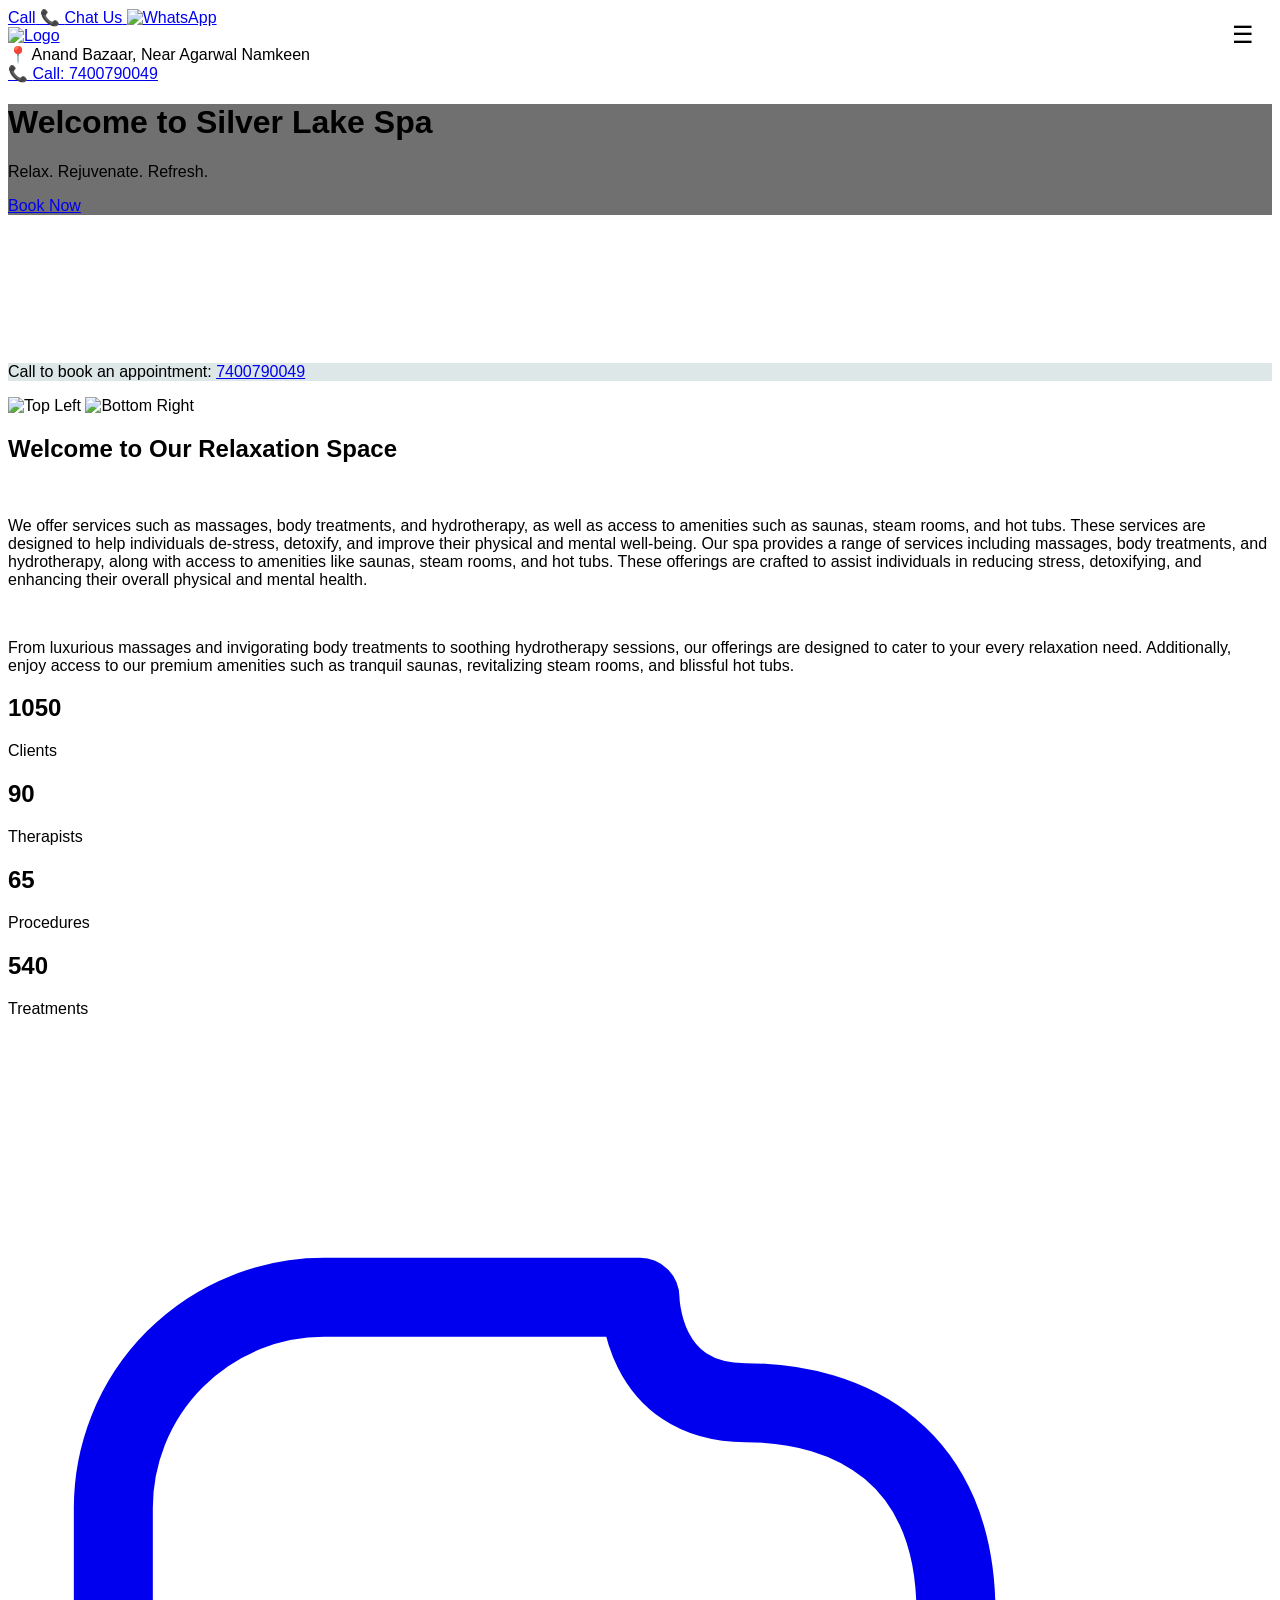
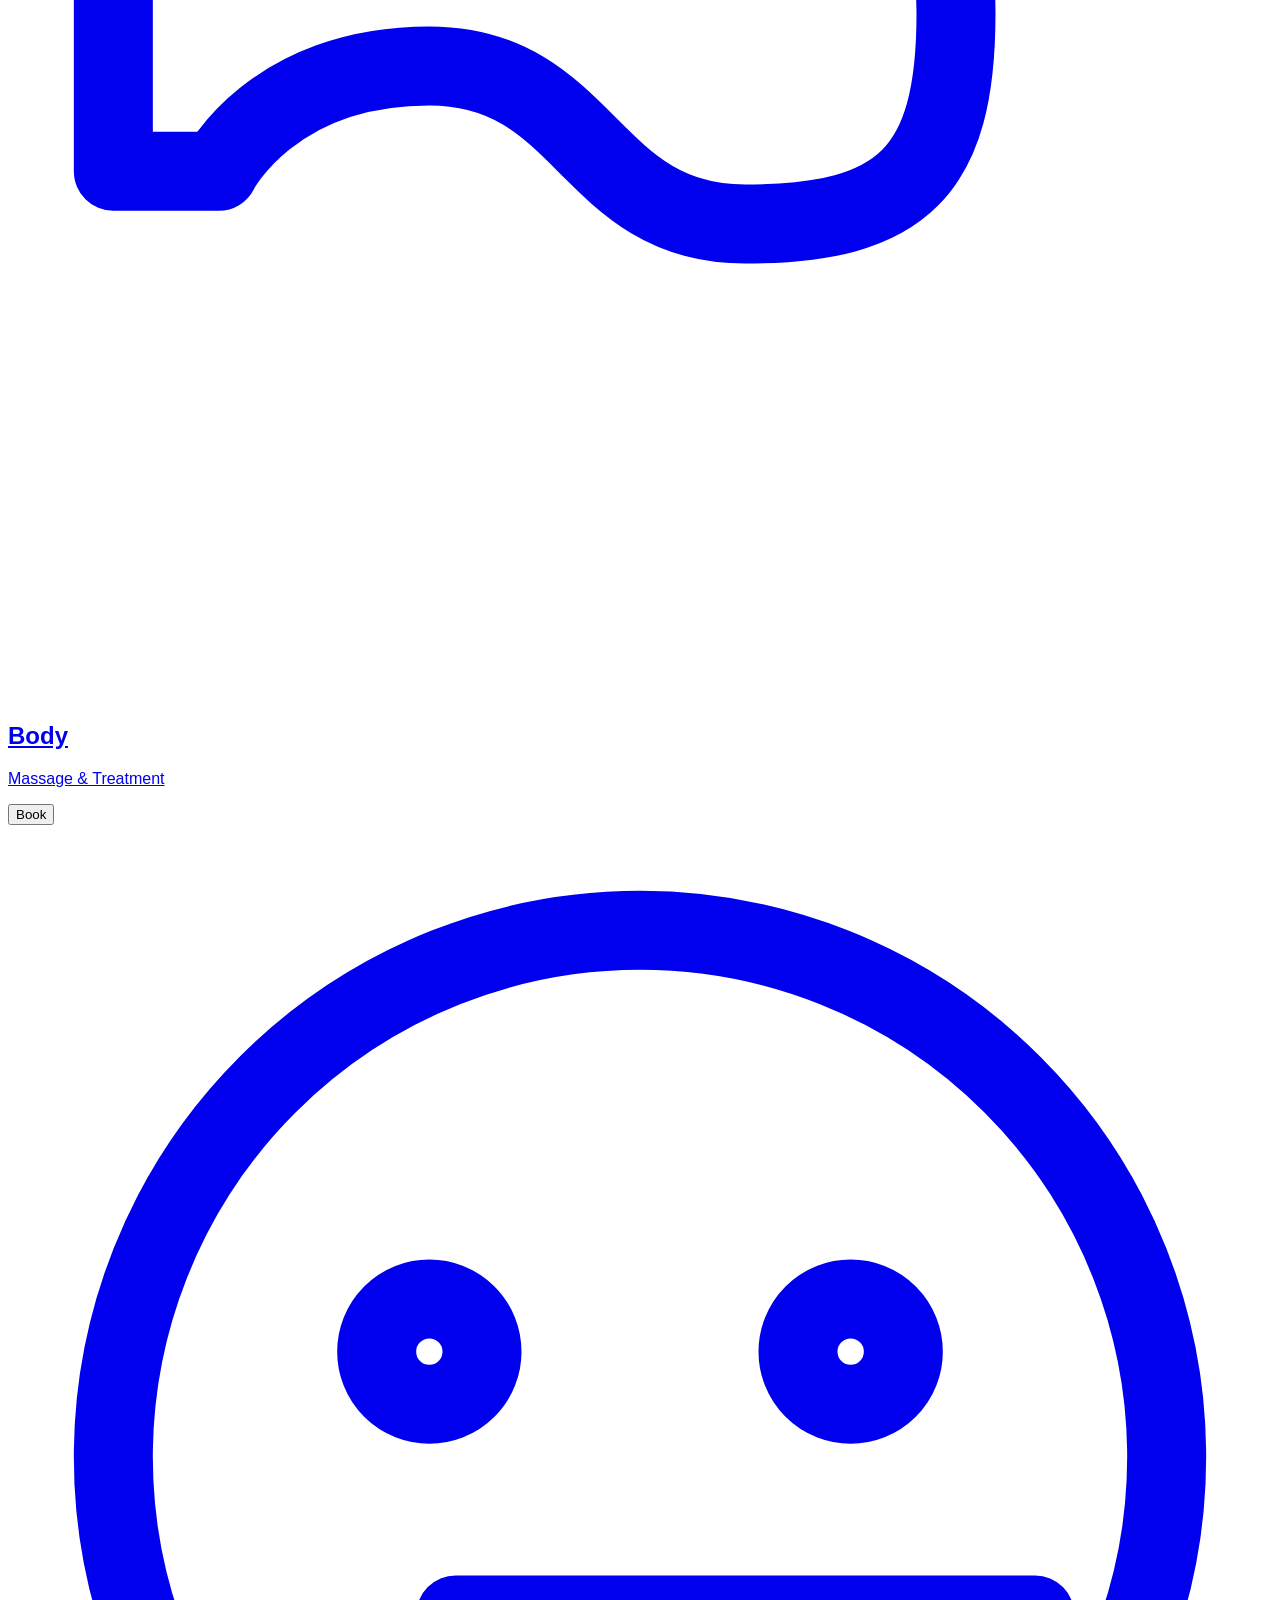
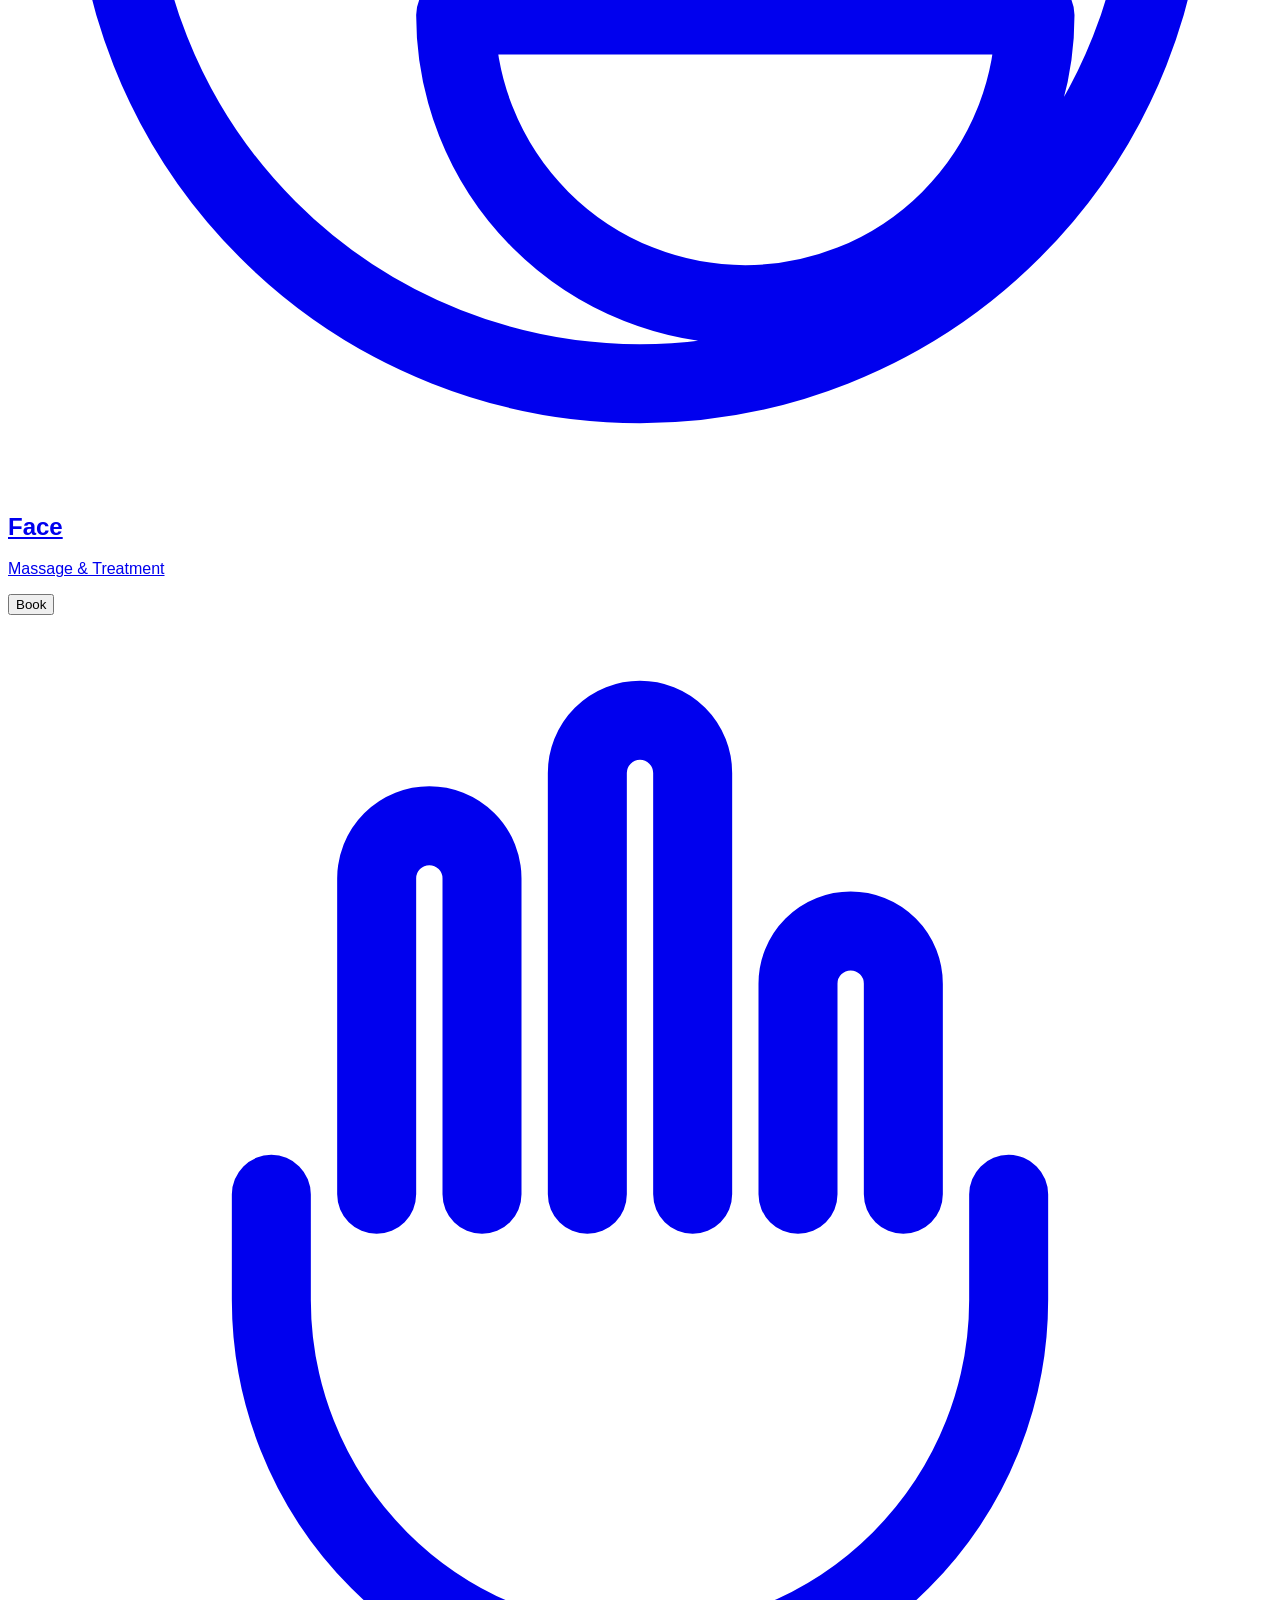
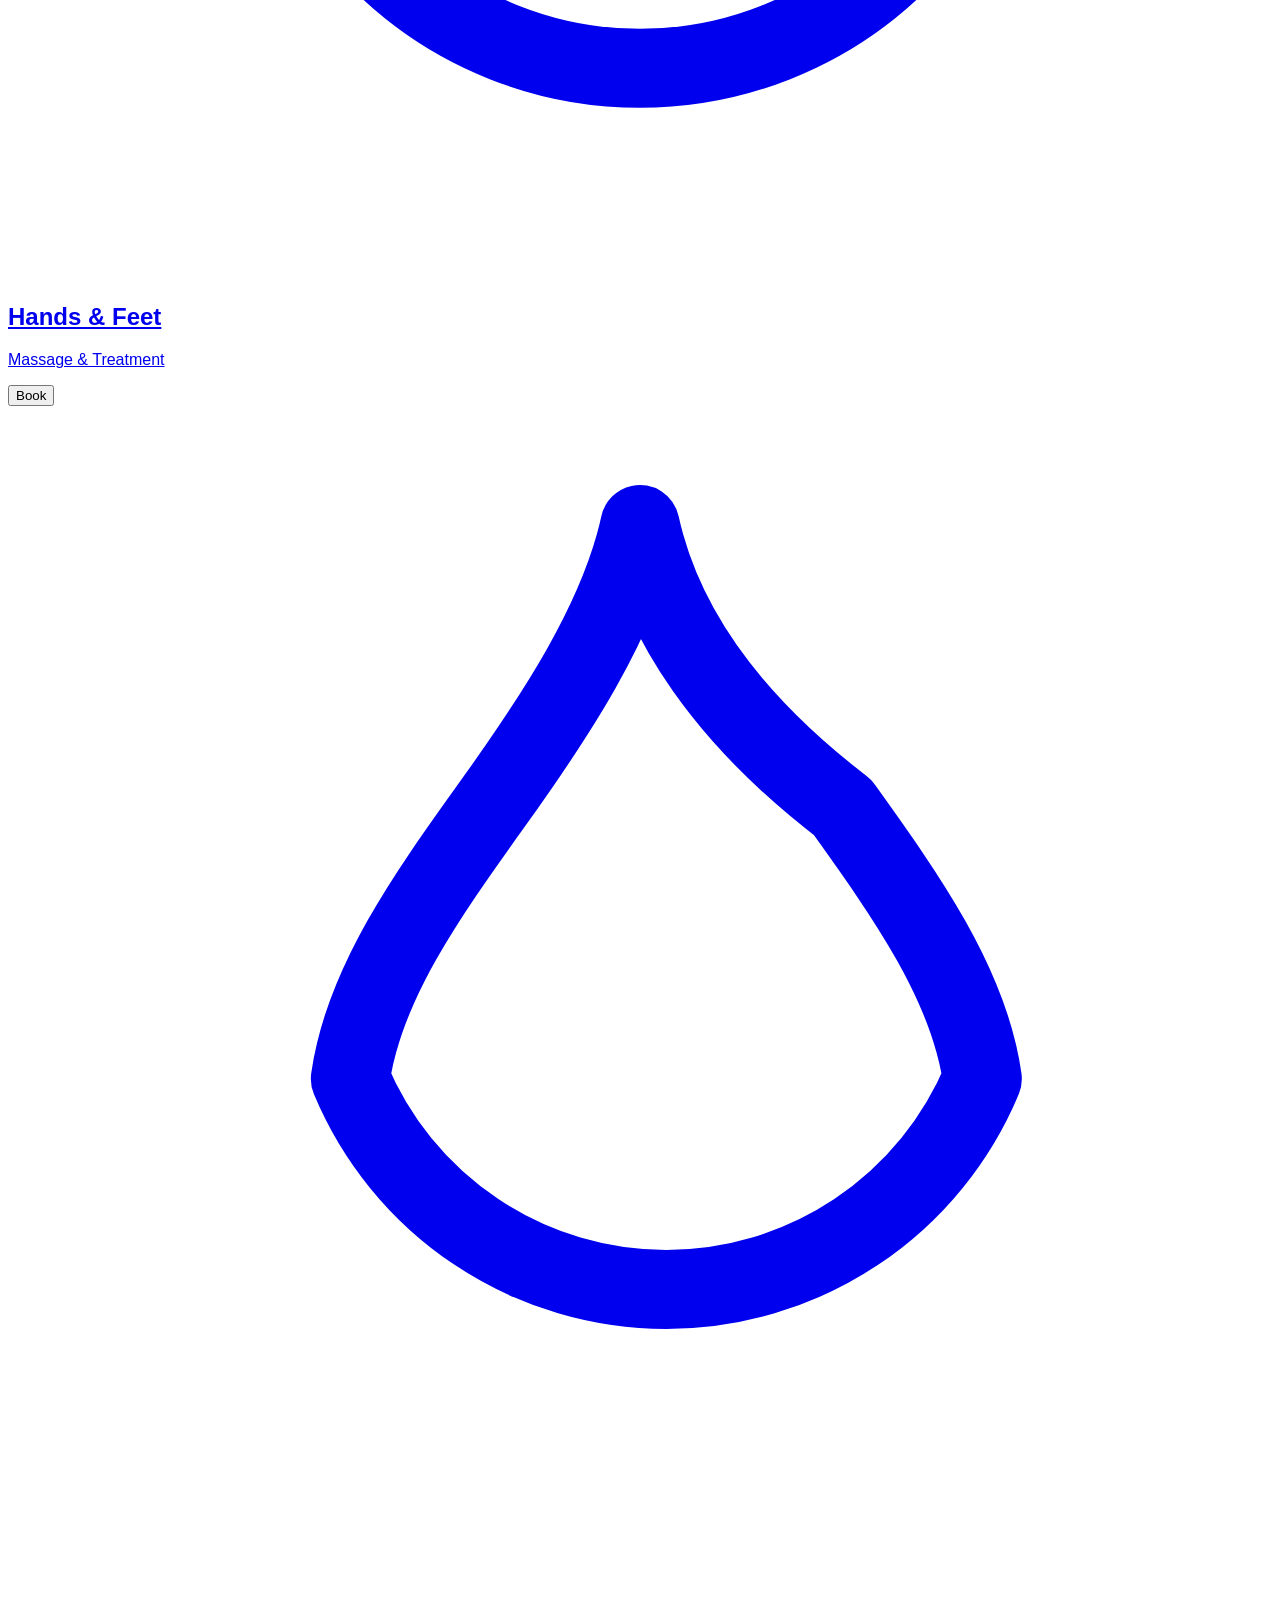
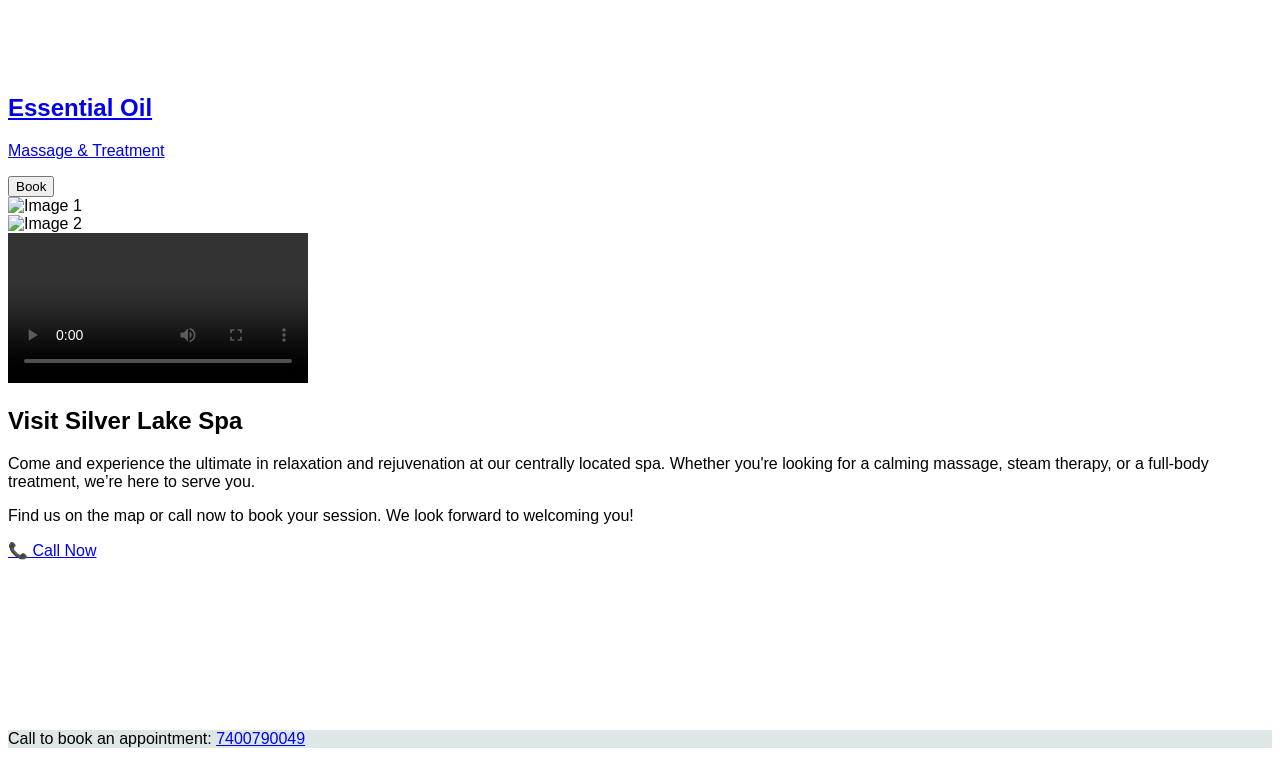
==== index.html @ aacf5ea6 "logo change" ====
<!DOCTYPE html>
<html lang="en">

<head>
    <meta charset="UTF-8">
    <meta name="viewport" content="width=device-width, initial-scale=1.0">
    <title>Silver Lake Spa</title>
    <link rel="stylesheet" href="styles.css">

    <!-- tailwind css cdn -->
    <script src="https://cdn.jsdelivr.net/npm/@tailwindcss/browser@4"></script>

    <script src="https://unpkg.com/heroicons@2.0.16/dist/24/solid.js"></script>

    <script>
        function toggleSidebar() {
            document.getElementById("sidebar").classList.toggle("open");
        }
        function closeSidebar() {
            document.getElementById("sidebar").classList.remove("open");
        }
    </script>
</head>

<body class="relative min-h-screen">

    <a href="tel:7400790049"
        class="fixed left-[-35px] md:left-[-35px] lg:left-[-50px] hover:left-0 bottom-25 md:bottom-35 rounded-tr-2xl rounded-br-2xl p-3 flex items-center gap-1 z-50 bg-white shadow-lg hover:shadow-5xl hover:scale-110 transition-all duration-700 ease-in-out">
        <span class="text-[#293072] font-semibold text-sm md:text-md lg:text-2xl">Call</span>
        <span class="text-[#293072] font-semibold text-2xl md:text-3xl">📞</span>
    </a>
    <!-- wpp chat bot -->
    <a href="https://wa.me/917400790049" target="_blank"
        class="fixed left-[-65px] md:left-[-80px] lg:left-[-100px] hover:left-0 bottom-5 md:bottom-10 rounded-tr-2xl rounded-br-2xl p-3 flex items-center gap-1 z-50 bg-white shadow-lg hover:shadow-5xl hover:scale-110 transition-all duration-700 ease-in-out">
        <span class="text-black font-semibold text-sm md:text-lg lg:text-2xl me-1">Chat Us</span>
        <img class="rounded-full w-8 md:w-12 h-8 md:h-12"
            src="https://i.pinimg.com/474x/ea/ef/ca/eaefcad3d9695ae94098674193faf554.jpg" alt="WhatsApp">
    </a>

    <!-- main header section -->
    <div
        class="border-b border-[#e1d9ff] shadow-[0_2px_4px_rgba(41,48,114,0.08)] py-2 pr-[20px] md:px-[30px] xl:pr-[70px]">

        <div class="w-full max-w-[90rem] mx-auto flex items-center xl:gap-12 md:gap-2 gap-1">

            <a href="/">
                <img src="https://res.cloudinary.com/dojdau6b2/image/upload/v1752810545/WhatsApp_Image_2025-07-14_at_1.47.35_PM-removebg-preview_1-removebg-preview_1_ve4q6g.svg"
                    alt="Logo" width="200" height="50" />
            </a>

            <div class="hidden md:flex items-center ml-auto gap-2 md:gap-6">

                <!-- Address Block -->
                <div class="hover:text-[#293072] rounded-2xl p-3 flex items-center gap-1">
                    <span class="text-[#293072] text-xl">📍</span>
                    <span class="hidden md:inline text-[#293072] text-sm md:text-md lg:text-lg ">Anand Bazaar, Near
                        Agarwal Namkeen</span>
                </div>

                <a href="tel:7400790049" class="hover:text-[#293072] rounded-2xl p-3 flex items-center gap-1">
                    <span class="text-[#293072] text-2xl">📞</span>
                    <span class="hidden md:inline text-[#293072] text-sm md:text-md lg:text-2xl">Call: 7400790049</span>
                </a>
            </div>

            <!-- Sidebar Toggle -->
            <button class="toggle-btn block md:hidden text-dark" onclick="toggleSidebar()">☰</button>
        </div>
    </div>

    <!-- side header section -->
    <aside id="sidebar" class="sidebar">
        <div class="sidebar-close" onclick="closeSidebar()"><span class="border border-4 border-yellow-500 px-2 py-1 mr-2">✖</span>Close</div>

        <!-- Divider -->
        <hr class="my-4">

        <!-- Info Section -->
        <div class="text-sm text-white">
            <h3 class="text-xl font-semibold text-white mb-2">📍 Visit Us </h3>
            <p> <span class="text-yellow-500 text-xl"> Silver Lake Spa</span> Wine shop, Aand Bazar, near by agarwal namkin, Anand Bazaar, <br>Indore,
                Madhya Pradesh 452018</p>

            <!-- Divider -->
            <hr class="my-4">

            <a href="https://maps.app.goo.gl/9ZRPDVnMaykgfYVq5" target="_blank"
                class="block mt-2 text-white underline decoration-yellow-500 text-lg">View on Google Maps
            </a>

            <!-- Divider -->
            <hr class="my-4">

            <h3 class="mt-4 text-lg font-semibold text-white ">📞 Call Us</h3>
            <a href="tel:7400790049" class="text-yellow-500 hover:underline text-lg">
                7400790049
            </a>

            <!-- Divider -->
            <hr class="my-4">
        </div>
    </aside>

    <!--  first section (Slider) -->
    <div id="slider" class="relative w-full h-screen overflow-hidden">
        <!-- Slides -->
        <div class="absolute inset-0 transition-opacity duration-1000 slider-bg flex items-center justify-center"
            style="background-image: url('https://indorecityspa.com/wp-content/uploads/2024/05/woman-relaxing-spa3-1.png');">
            <div class="text-center text-white px-15 py-6 rounded-xl" style="background-color: #0000008f;">
                <h1 class="text-4xl md:text-6xl font-bold mb-4">Welcome to Silver Lake Spa</h1>
                <p class="text-lg md:text-2xl">Relax. Rejuvenate. Refresh.</p>

                <a href="tel:7400790049"
                    class="inline-block mt-7 bg-yellow-500 text-dark hover:bg-yellow-300 px-8 py-2 transition duration-300">
                    <span class="text-xl font-semibold">Book Now</span>
                </a>
            </div>
        </div>
        <div class="absolute inset-0 transition-opacity duration-1000 slider-bg flex items-center justify-center"
            style="background-image: url('https://indorecityspa.com/wp-content/uploads/2024/05/woman-relaxing-spa2.png');">
            <div class="text-center text-white px-15 py-6 rounded-xl" style="background-color: #0000008f;">
                <h1 class="text-4xl md:text-6xl font-bold mb-4">Welcome to Silver Lake Spa</h1>
                <p class="text-lg md:text-2xl">Relax. Rejuvenate. Refresh.</p>

                <a href="tel:7400790049"
                    class="inline-block mt-7 bg-yellow-500 text-dark hover:bg-yellow-300 px-8 py-2 transition duration-300">
                    <span class="text-xl font-semibold ">Book Now</span>
                </a>
            </div>
        </div>
        <!-- <div class="absolute inset-0 transition-opacity duration-1000 slider-bg opacity-0"
            style="background-image: url('https://source.unsplash.com/1600x900/?wellness');"></div> -->
    </div>

    <footer class="" style="background-color: var(--primary-bg);">
        <div class="w-full max-w-[90rem] mx-auto text-white text-center py-5 md:py-10">
            <p class="text-lg md:text-3xl lg:text-5xl font-semibold text-gray-800">Call to book an appointment: <a
                    href="tel:7400790049">7400790049</a> </p>
        </div>
    </footer>

    <!-- second section -->
    <div class="">
        <div class="w-full max-w-[90rem] mx-auto flex flex-col md:flex-row p-10 md:p-20 justify-between gap-10">
            <div class="w-full md:w-[40%] overflow-hidden">
                <!-- Top Left Image -->
                <img src="https://indorecityspa.com/wp-content/uploads/2024/05/woman-relaxing-spa3-1.png" alt="Top Left"
                    class="w-full h-full md:w-40 md:h-40 object-cover rounded-lg shadow-lg" />

                <!-- Bottom Right Image -->
                <img src="https://indorecityspa.com/wp-content/uploads/2024/05/woman-relaxing-spa2.png"
                    alt="Bottom Right"
                    class="w-full h-full md:w-60 md:h-60 object-cover rounded-lg shadow-lg float-right mt-5 md:mt-0" />
            </div>

            <div class="w-full md:w-[50%] text-justify">
                <h2 class="text-4xl font-bold mb-4">Welcome to Our Relaxation Space</h2>
                <br>
                <p class="text-lg max-w-2xl mx-auto text-gray-600">
                    We offer services such as massages, body treatments, and hydrotherapy, as well as access to
                    amenities such as saunas, steam rooms, and hot tubs. These services are designed to help individuals
                    de-stress, detoxify, and improve their physical and mental well-being. Our spa provides a range of
                    services including massages, body treatments, and hydrotherapy, along with access to amenities like
                    saunas, steam rooms, and hot tubs. These offerings are crafted to assist individuals in reducing
                    stress, detoxifying, and enhancing their overall physical and mental health.
                </p>
                <br>
                <p class="text-lg max-w-2xl mx-auto text-gray-600">
                    From luxurious massages and invigorating body treatments to soothing hydrotherapy sessions, our
                    offerings are designed to cater to your every relaxation need. Additionally, enjoy access to our
                    premium amenities such as tranquil saunas, revitalizing steam rooms, and blissful hot tubs.
                </p>
            </div>
        </div>
    </div>

    <!-- third section -->
    <div class="py-16 bg-cover bg-center bg-no-repeat"
        style="background-image: url('https://indorecityspa.com/wp-content/uploads/2024/05/woman-enjoying-stone-massage.png'); background-attachment: fixed;">

        <div class="w-full max-w-[90rem] mx-auto py-4 md:py-10 px-20">
            <div class="max-w-7xl mx-auto px-4">
                <div class="grid grid-cols-1 md:grid-cols-7 gap-10 md:gap-2 text-center items-center">

                    <!-- Stat 1 -->
                    <div>
                        <h2 class="text-4xl font-bold text-white">1050</h2>
                        <p class="text-white font-semibold mt-2 text-3xl">Clients</p>
                    </div>

                    <!-- Divider -->
                    <div class="bg-yellow-500 w-5 h-2 mx-auto"></div>

                    <!-- Stat 2 -->
                    <div>
                        <h2 class="text-4xl font-bold text-white">90</h2>
                        <p class="text-white font-semibold mt-2 text-3xl">Therapists</p>
                    </div>

                    <!-- Divider -->
                    <div class="bg-yellow-500 w-5 h-2 mx-auto"></div>

                    <!-- Stat 3 -->
                    <div>
                        <h2 class="text-4xl font-bold text-white">65</h2>
                        <p class="text-white font-semibold mt-2 text-3xl">Procedures</p>
                    </div>

                    <!-- Divider -->
                    <div class="bg-yellow-500 w-5 h-2 mx-auto"></div>

                    <!-- Stat 4 -->
                    <div>
                        <h2 class="text-4xl font-bold text-white">540</h2>
                        <p class="text-white font-semibold mt-2 text-3xl">Treatments</p>
                    </div>

                </div>
            </div>
        </div>
    </div>

    <!-- fourth section -->
    <div class="bg-[#dde7e7]">
        <div class="w-full max-w-[90rem] mx-auto py-30 px-10">
            <div class="grid grid-cols-1 md:grid-cols-2 lg:grid-cols-4 gap-4 text-center items-center ">

                <!-- Stat 1 -->
                <div
                    class="py-[70px] group relative overflow-hidden rounded-full hover:bg-[#283838] border border-[#283838]">
                    <a href="tel:7400790049"
                        class="flex flex-col cursor-pointer gap-4 items-center text-[#283838] w-full h-full group-hover:text-white">
                        <svg xmlns="http://www.w3.org/2000/svg"
                            class="w-25 md:w-30 h-25 md:h-30 transition duration-300 group-hover:text-white" fill="none"
                            viewBox="0 0 24 24" stroke="currentColor">
                            <path stroke-linecap="round" stroke-linejoin="round" stroke-width="1.5"
                                d="M4 14s1-2 4-2 3 3 6 3 4-1 4-4-2-4-4-4-2-2-2-2H6a4 4 0 00-4 4v5z" />
                        </svg>
                        <h2 class="text-3xl font-bold">Body</h2>
                        <p class="font-semibold text-xl">Massage & Treatment</p>
                        <button
                            class="border border-[#dde7e7] py-2 px-8 cursor-pointer font-semibold rounded transition duration-500 transform translate-y-16 opacity-0 group-hover:translate-y-0 group-hover:opacity-100">
                            Book
                        </button>

                    </a>
                </div>



                <!-- Stat 2 -->
                <div
                    class="py-[70px] group relative overflow-hidden rounded-full hover:bg-[#283838] border border-[#283838]">
                    <a href="tel:7400790049"
                        class="flex flex-col cursor-pointer gap-4 items-center text-[#283838] w-full h-full group-hover:text-white">
                        <svg xmlns="http://www.w3.org/2000/svg"
                            class="w-25 md:w-30 h-25 md:h-30 transition duration-300 group-hover:text-white" fill="none"
                            viewBox="0 0 24 24" stroke="currentColor">
                            <path stroke-linecap="round" stroke-linejoin="round" stroke-width="1.5"
                                d="M12 2a10 10 0 100 20 10 10 0 000-20zm-3 8a1 1 0 11-2 0 1 1 0 012 0zm8 0a1 1 0 11-2 0 1 1 0 012 0zm-8.5 5a5.5 5.5 0 0011 0h-11z" />
                        </svg>
                        <h2 class="text-3xl font-bold">Face</h2>
                        <p class="font-semibold text-xl">Massage & Treatment</p>
                        <button
                            class="border border-[#dde7e7] py-2 px-8 cursor-pointer font-semibold rounded transition duration-500 transform translate-y-16 opacity-0 group-hover:translate-y-0 group-hover:opacity-100">
                            Book
                        </button>

                    </a>
                </div>


                <!-- Stat 3 -->
                <div
                    class="py-[70px] group relative overflow-hidden rounded-full hover:bg-[#283838] border border-[#283838]">
                    <a href="tel:7400790049"
                        class="flex flex-col cursor-pointer gap-4 items-center text-[#283838] w-full h-full group-hover:text-white">
                        <svg xmlns="http://www.w3.org/2000/svg"
                            class="w-25 md:w-30 h-25 md:h-30 transition duration-300 group-hover:text-white" fill="none"
                            viewBox="0 0 24 24" stroke="currentColor">
                            <path stroke-linecap="round" stroke-linejoin="round" stroke-width="1.5"
                                d="M7 11V5a1 1 0 112 0v6m2 0V3a1 1 0 112 0v8m2 0V7a1 1 0 112 0v4m2 0v2a7 7 0 11-14 0v-2" />
                        </svg>
                        <h2 class="text-3xl font-bold">Hands & Feet</h2>
                        <p class="font-semibold text-xl">Massage & Treatment</p>
                        <button
                            class="border border-[#dde7e7] py-2 px-8 cursor-pointer font-semibold rounded transition duration-500 transform translate-y-16 opacity-0 group-hover:translate-y-0 group-hover:opacity-100">
                            Book
                        </button>

                    </a>
                </div>



                <!-- Stat 4 -->
                <div
                    class="py-[70px] group relative overflow-hidden rounded-full hover:bg-[#283838] border border-[#283838]">
                    <a href="tel:7400790049"
                        class="flex flex-col cursor-pointer gap-4 items-center text-[#283838] w-full h-full group-hover:text-white">
                        <svg xmlns="http://www.w3.org/2000/svg"
                            class="w-25 md:w-30 h-25 md:h-30 transition duration-300 group-hover:text-white" fill="none"
                            viewBox="0 0 24 24" stroke="currentColor">
                            <path stroke-linecap="round" stroke-linejoin="round" stroke-width="1.5"
                                d="M12 2.25c-.4 1.828-1.62 3.664-2.846 5.37-1.19 1.657-2.404 3.365-2.654 5.155a6.5 6.5 0 0012 0c-.25-1.79-1.464-3.498-2.654-5.155C13.62 5.914 12.4 4.078 12 2.25z" />
                        </svg>

                        <h2 class="text-3xl font-bold">Essential Oil</h2>
                        <p class="font-semibold text-xl">Massage & Treatment</p>
                        <button
                            class="border border-[#dde7e7] py-2 px-8 cursor-pointer font-semibold rounded transition duration-500 transform translate-y-16 opacity-0 group-hover:translate-y-0 group-hover:opacity-100">
                            Book
                        </button>

                    </a>
                </div>
            </div>
        </div>
    </div>

    <!-- fifth section -->
    <div>
        <div class="max-w-7xl mx-auto px-4 py-12">
            <div class="flex flex-col gap-6">
                <div class="flex flex-col md:flex-row gap-6">
                    <div class="w-full md:w-[50%] h-[400px]">
                        <img src="https://res.cloudinary.com/dojdau6b2/image/upload/v1752485736/IMG_20250714_144321_krsrbi.jpg"
                            alt="Image 1" class="w-full h-full object-cover rounded-lg shadow-md" />
                    </div>

                    <div class="w-full md:w-[50%] h-[400px]">
                        <img src="https://res.cloudinary.com/dojdau6b2/image/upload/v1752485734/IMG_20250714_144333_eem6pb.jpg"
                            alt="Image 2" class="w-full h-full object-cover rounded-lg shadow-md" />
                    </div>

                </div>

                <div class="">
                    <video controls controlsList="nodownload" class="w-full h-full" oncontextmenu="return false">
                        <source
                            src="https://res.cloudinary.com/dojdau6b2/video/upload/v1752485704/WhatsApp_Video_2025-07-14_at_2.47.56_PM_buooap.mp4"
                            type="video/mp4" />
                        Your browser does not support the video tag.
                    </video>
                </div>


            </div>
        </div>

    </div>

    <!-- last section -->
    <div class="w-full bg-gray-50">
        <div class="w-full max-w-[90rem] mx-auto flex flex-col md:flex-row p-10 justify-between gap-10">

            <!-- 🗺️ Left Side: Embedded Google Map -->


            <!-- 📝 Right Side: Text + Call Button -->
            <div class="w-full md:w-[50%] text-center md:text-left flex flex-col justify-center">
                <h2 class="text-4xl font-bold mb-4">Visit Silver Lake Spa</h2>
                <p class="text-lg text-gray-600 mb-4">
                    Come and experience the ultimate in relaxation and rejuvenation at our centrally located spa.
                    Whether you're
                    looking for a calming massage, steam therapy, or a full-body treatment, we’re here to serve you.
                </p>
                <p class="text-lg text-gray-600 mb-6">
                    Find us on the map or call now to book your session. We look forward to welcoming you!
                </p>

                <!-- 📞 Call Button -->
                <a href="tel:7400790049"
                    class="inline-block bg-yellow-500 hover:bg-yellow-300 text-center text-[#293072] text-xl font-semibold px-6 py-3 rounded-2xl transition duration-300">
                    📞 Call Now
                </a>
            </div>
            <div class="w-full md:w-[45%] h-[400px] rounded-xl overflow-hidden shadow-lg">
                <iframe
                    src="https://www.google.com/maps/embed?pb=!1m18!1m12!1m3!1d3680.5760910174914!2d75.857725!3d22.712884!2m3!1f0!2f0!3f0!3m2!1i1024!2i768!4f13.1!3m3!1m2!1s0x3962fc5cf01936ef%3A0xf3a68efb10f2e93!2sSilver%20Lake%20Spa!5e0!3m2!1sen!2sin!4v1720950000000!5m2!1sen!2sin"
                    width="100%" height="100%" style="border:0;" allowfullscreen="" loading="lazy"
                    referrerpolicy="no-referrer-when-downgrade"></iframe>
            </div>
        </div>
    </div>

    <!-- footer section -->
    <footer class="" style="background-color: var(--primary-bg);">
        <div class="w-full max-w-[90rem] mx-auto text-white text-center py-5 md:py-10">
            <p class="text-lg md:text-3xl lg:text-5xl font-semibold text-gray-800">Call to book an appointment: <a
                    href="tel:7400790049">7400790049</a> </p>
        </div>
    </footer>


    <!-- Slider Script -->
    <script>
        const slides = document.querySelectorAll("#slider > div");
        let index = 0;

        function showSlide() {
            slides.forEach((slide, i) => {
                slide.style.opacity = i === index ? "1" : "0";
            });
            index = (index + 1) % slides.length;
        }

        setInterval(showSlide, 4000); // Change slide every 4 seconds
        showSlide(); // Initial display
    </script>



</body>

</html>
---- styles.css ----
:root {
    --primary-bg: #dde7e7;
    --secondary-bg: #ffffff;
    --primary-font: 'Segoe UI', sans-serif;
    --accent-color: #25D366;
    --text-color: #333;
}

* {
    box-sizing: border-box;
    font-family: var(--primary-font);
}

body {
    z-index: 0;
    background-color: #fff;
}

.sidebar {
    position: fixed;
    top: 0;
    right: -100%;
    height: 100vh;
    width: 260px;
    background-color: rgba(0, 0, 0, 0.8);
    color: white;
    transition: right 0.3s ease-in-out;
    z-index: 999;
    padding: 20px;
}

.sidebar.open {
    right: 0;
}

.sidebar a {
    display: block;
    margin-bottom: 16px;
    color: white;
    text-decoration: none;
    font-weight: bold;
    padding: 10px;
    border-radius: 8px;
}

.sidebar a:hover {
    background-color: rgba(255, 255, 255, 0.349);
}

.sidebar-close {
    margin-bottom: 20px;
    cursor: pointer;
    font-size: 18px;
}

.toggle-btn {
    position: absolute;
    top: 20px;
    right: 20px;
    background: transparent;
    border: none;
    font-size: 24px;
    cursor: pointer;
}

.slider-bg {
    background-size: cover;
    background-position: center;
}
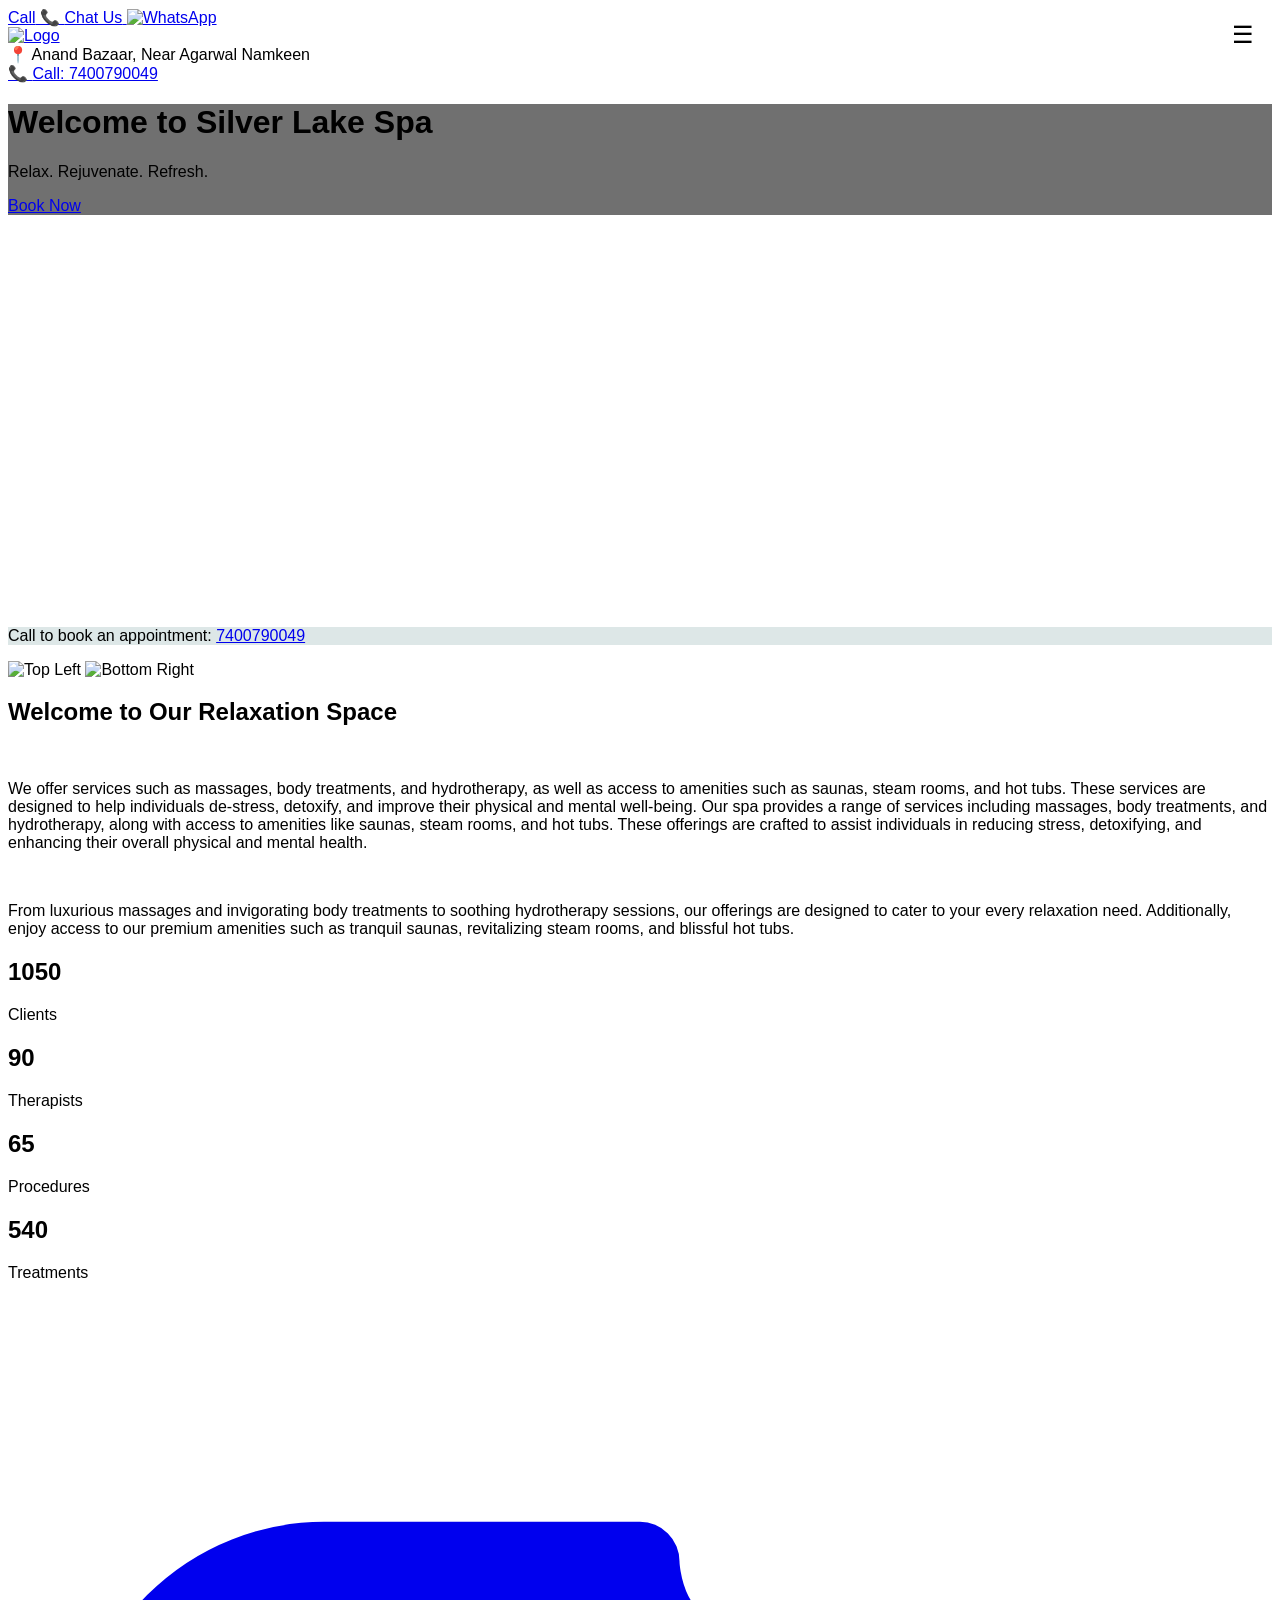
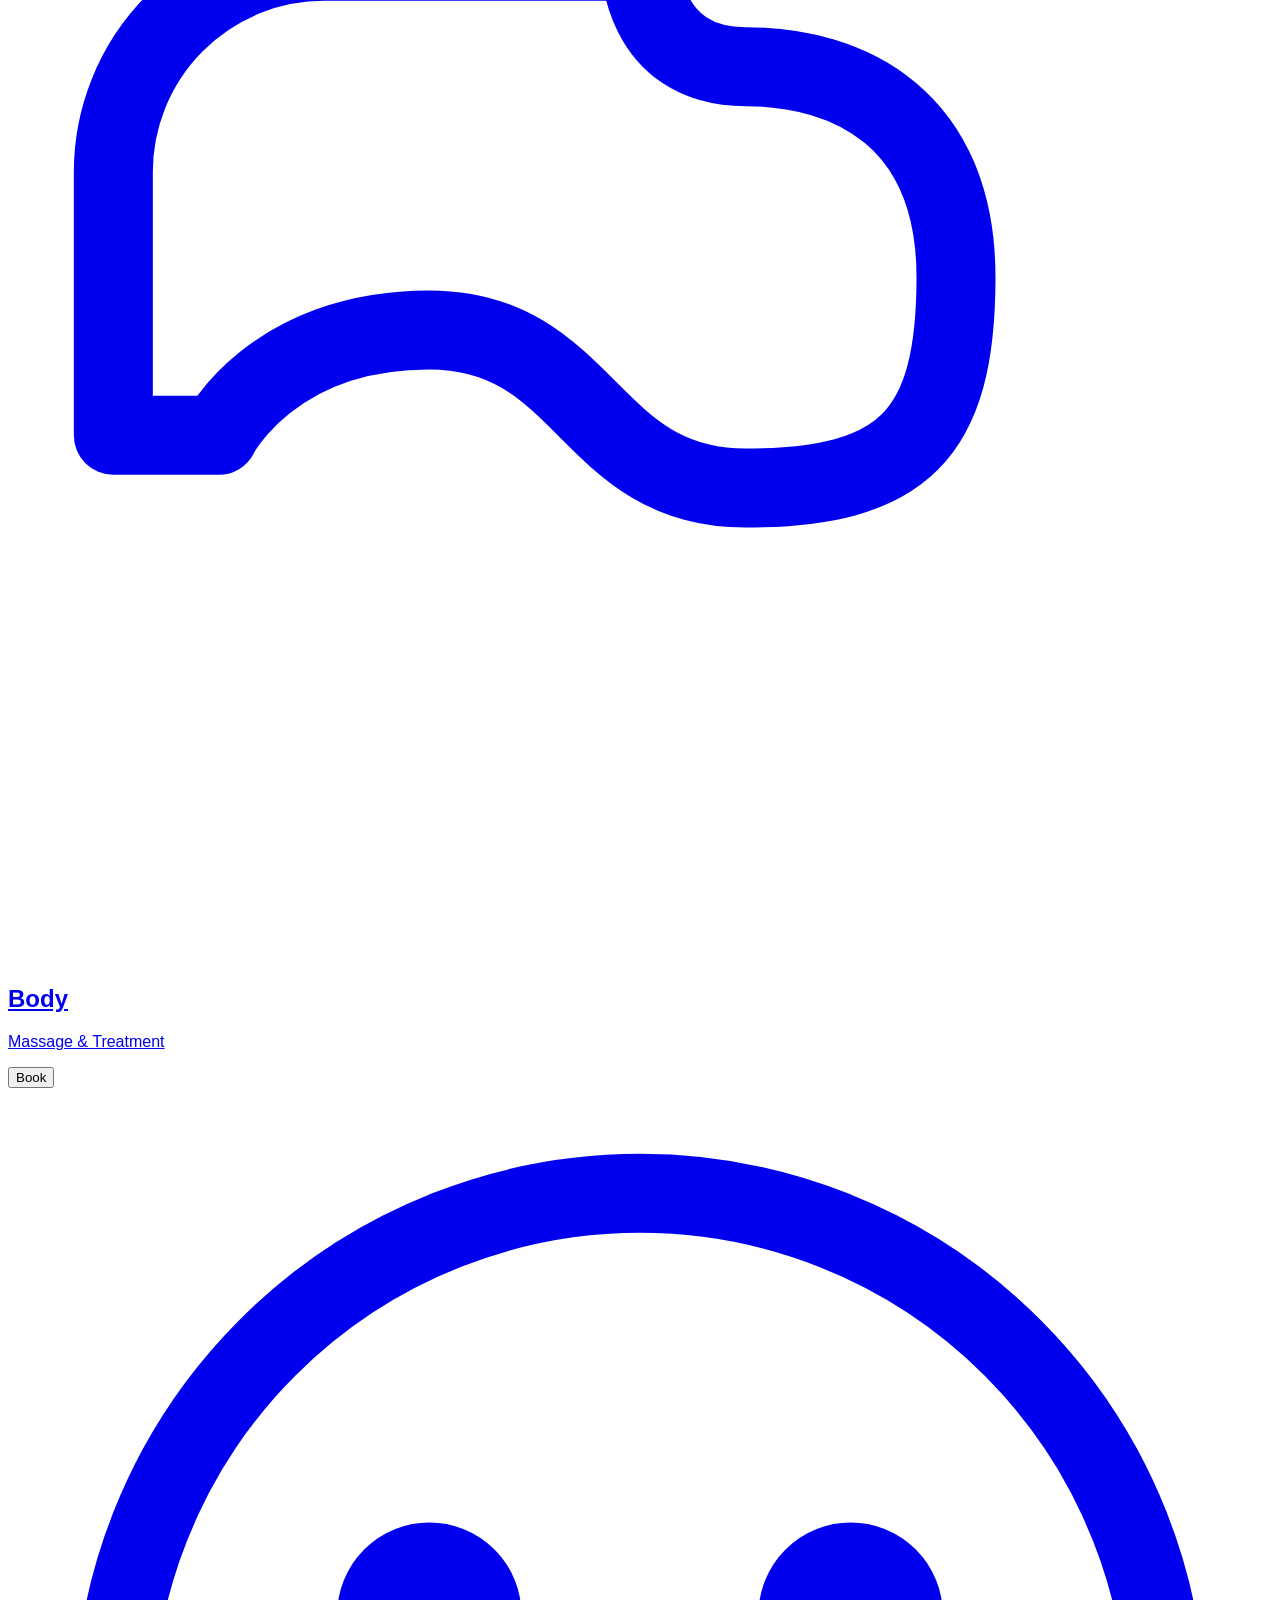
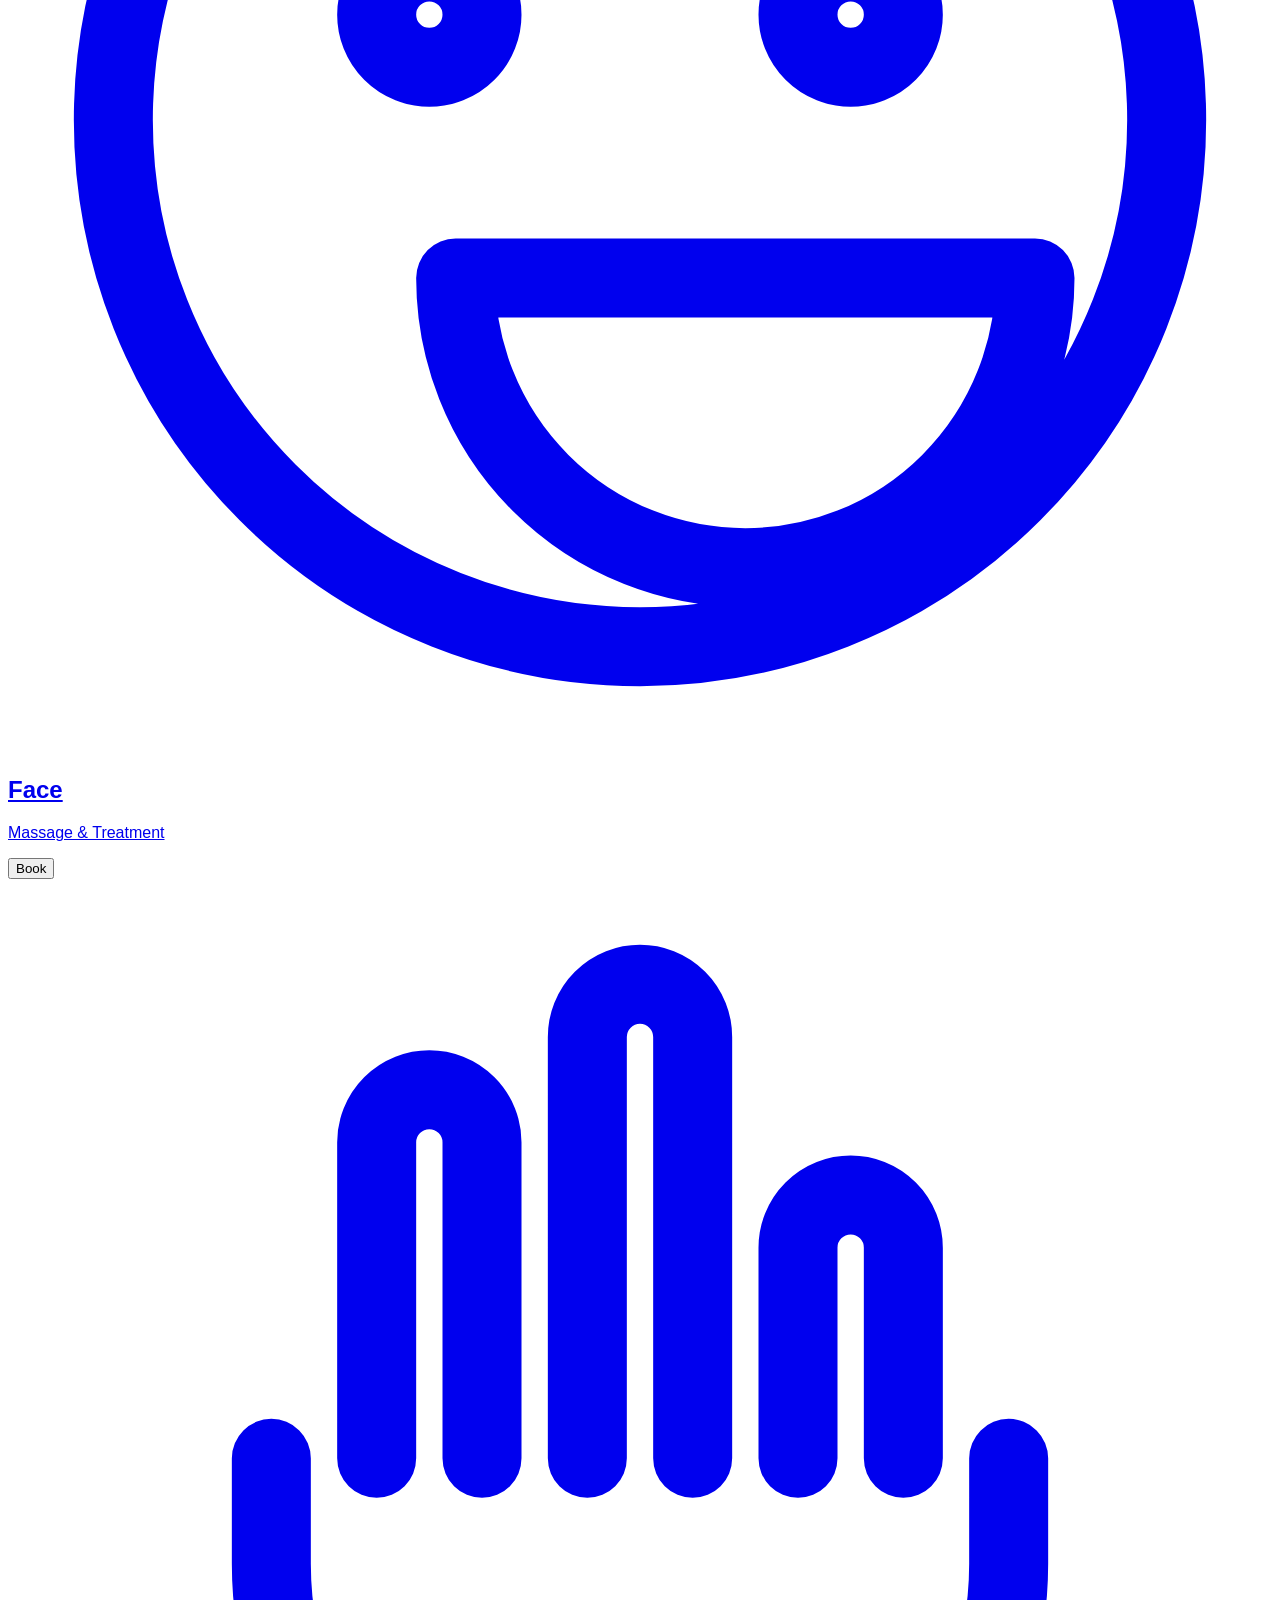
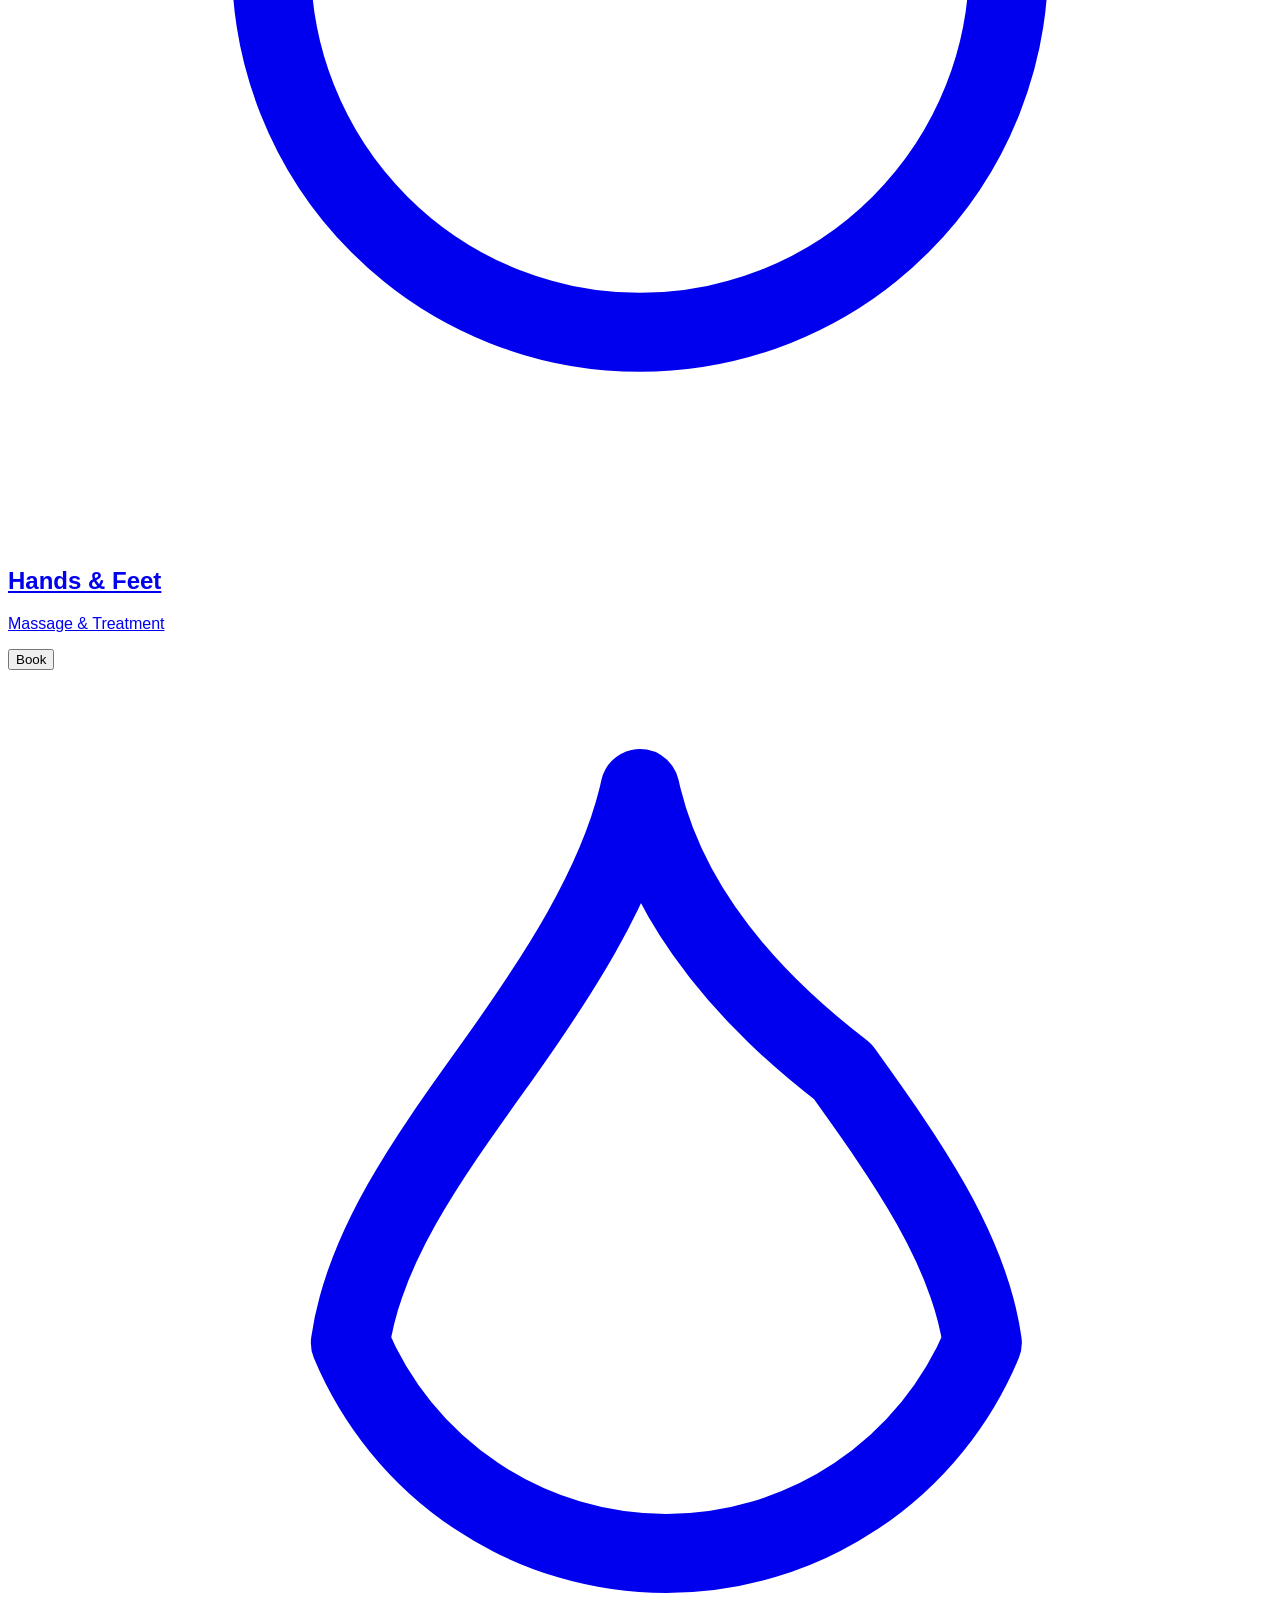
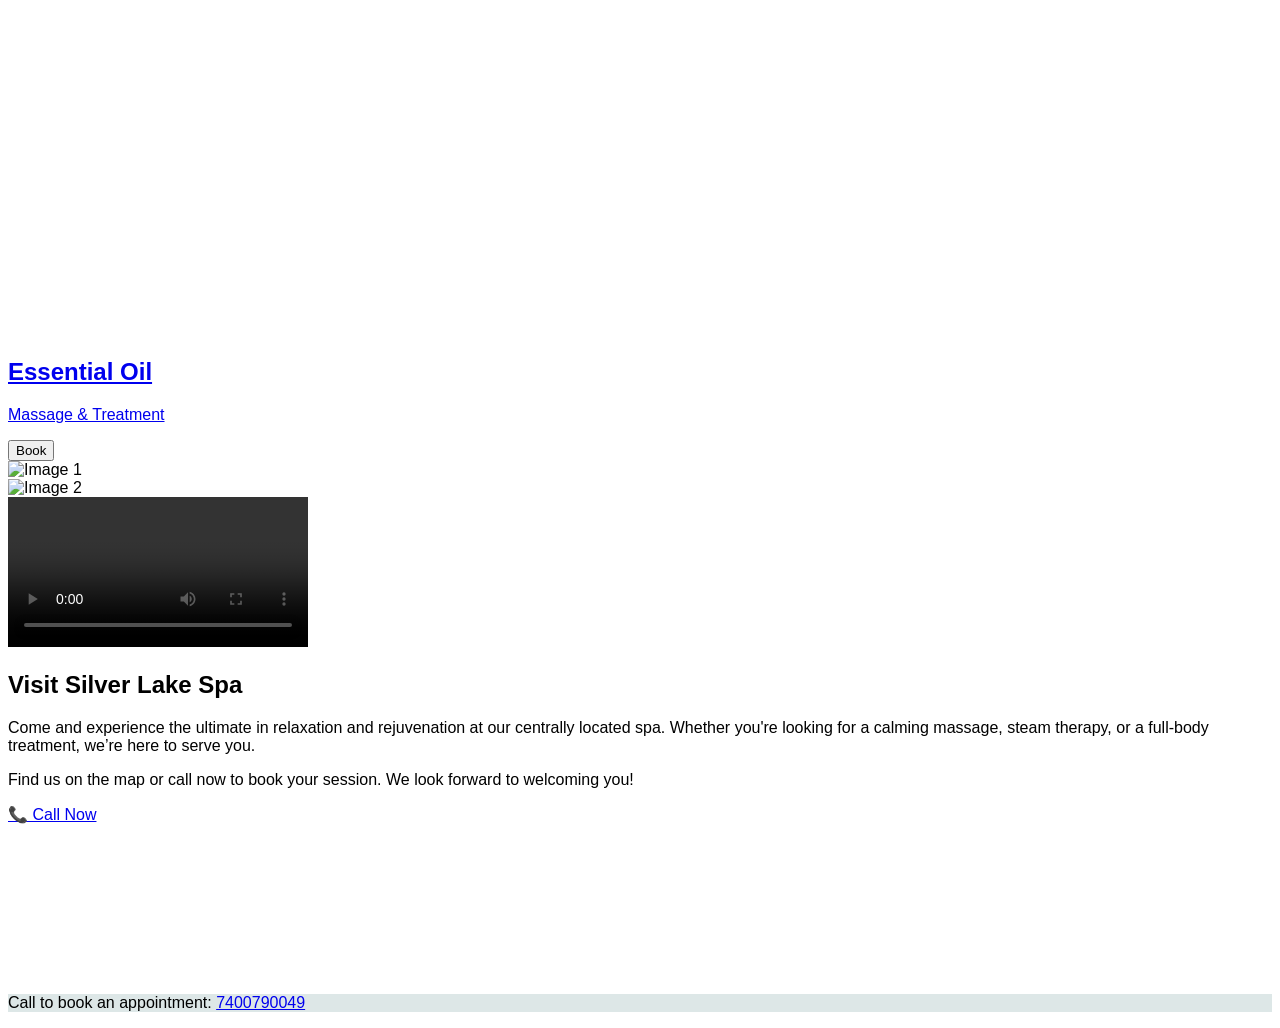
==== commit 91a2bdf9: "added fev and  page images" ====
--- a/index.html
+++ b/index.html
@@ -6,10 +6,11 @@
     <meta name="viewport" content="width=device-width, initial-scale=1.0">
     <title>Silver Lake Spa</title>
     <link rel="stylesheet" href="styles.css">
-
+    <!-- favicon -->
+    <link rel="icon" type="image/x-icon" href="https://res.cloudinary.com/dojdau6b2/image/upload/v1752810545/WhatsApp_Image_2025-07-14_at_1.47.35_PM-removebg-preview_1-removebg-preview_1_ve4q6g.svg">
     <!-- tailwind css cdn -->
     <script src="https://cdn.jsdelivr.net/npm/@tailwindcss/browser@4"></script>
-
+    <!-- icons cdn -->
     <script src="https://unpkg.com/heroicons@2.0.16/dist/24/solid.js"></script>
 
     <script>
@@ -39,13 +40,13 @@
 
     <!-- main header section -->
     <div
-        class="border-b border-[#e1d9ff] shadow-[0_2px_4px_rgba(41,48,114,0.08)] py-2 pr-[20px] md:px-[30px] xl:pr-[70px]">
+        class="border-b border-[#e1d9ff] shadow-[0_2px_4px_rgba(41,48,114,0.08)] py-2 px-[20px] md:px-[30px] xl:px-[40px]">
 
         <div class="w-full max-w-[90rem] mx-auto flex items-center xl:gap-12 md:gap-2 gap-1">
 
             <a href="/">
                 <img src="https://res.cloudinary.com/dojdau6b2/image/upload/v1752810545/WhatsApp_Image_2025-07-14_at_1.47.35_PM-removebg-preview_1-removebg-preview_1_ve4q6g.svg"
-                    alt="Logo" width="200" height="50" />
+                    alt="Logo" width="150" height="50" class="w-25 md:w-25 lg:w-32" />
             </a>
 
             <div class="hidden md:flex items-center ml-auto gap-2 md:gap-6">
@@ -78,14 +79,14 @@
         <!-- Info Section -->
         <div class="text-sm text-white">
             <h3 class="text-xl font-semibold text-white mb-2">📍 Visit Us </h3>
-            <p> <span class="text-yellow-500 text-xl"> Silver Lake Spa</span> Wine shop, Aand Bazar, near by agarwal namkin, Anand Bazaar, <br>Indore,
+            <p> <span class="text-yellow-500 text-2xl"> Silver Lake Spa</span> Wine shop, Aand Bazar, near by agarwal namkin, Anand Bazaar, <br>Indore,
                 Madhya Pradesh 452018</p>
 
             <!-- Divider -->
             <hr class="my-4">
 
             <a href="https://maps.app.goo.gl/9ZRPDVnMaykgfYVq5" target="_blank"
-                class="block mt-2 text-white underline decoration-yellow-500 text-lg">View on Google Maps
+                class="block mt-2 text-white underline decoration-yellow-500 text-lg">Google Map Location
             </a>
 
             <!-- Divider -->
@@ -128,8 +129,31 @@
                 </a>
             </div>
         </div>
-        <!-- <div class="absolute inset-0 transition-opacity duration-1000 slider-bg opacity-0"
-            style="background-image: url('https://source.unsplash.com/1600x900/?wellness');"></div> -->
+        <div class="absolute inset-0 transition-opacity duration-1000 slider-bg flex items-center justify-center"
+            style="background-image: url('https://content.jdmagicbox.com/v2/comp/kolkata/m1/033pxx33.xx33.220816165236.v9m1/catalogue/buddha-thai-wellness-spa-new-town-action-area-2-kolkata-body-massage-centres-wxa7jqkm2u.jpg');">
+            <div class="text-center text-white px-15 py-6 rounded-xl" style="background-color: #0000008f;">
+                <h1 class="text-4xl md:text-6xl font-bold mb-4">Welcome to Silver Lake Spa</h1>
+                <p class="text-lg md:text-2xl">Relax. Rejuvenate. Refresh.</p>
+
+                <a href="tel:7400790049"
+                    class="inline-block mt-7 bg-yellow-500 text-dark hover:bg-yellow-300 px-8 py-2 transition duration-300">
+                    <span class="text-xl font-semibold ">Book Now</span>
+                </a>
+            </div>
+        </div>
+        <div class="absolute inset-0 transition-opacity duration-1000 slider-bg flex items-center justify-center"
+            style="background-image: url('https://media.istockphoto.com/id/480392420/photo/close-up-of-reflexology.jpg?s=612x612&w=0&k=20&c=aJhgnxzu3QXO1Mbfv-EBrJMOD7Fvpj3io6JM2lPcjX8=');">
+            <div class="text-center text-white px-15 py-6 rounded-xl" style="background-color: #0000008f;">
+                <h1 class="text-4xl md:text-6xl font-bold mb-4">Welcome to Silver Lake Spa</h1>
+                <p class="text-lg md:text-2xl">Relax. Rejuvenate. Refresh.</p>
+
+                <a href="tel:7400790049"
+                    class="inline-block mt-7 bg-yellow-500 text-dark hover:bg-yellow-300 px-8 py-2 transition duration-300">
+                    <span class="text-xl font-semibold ">Book Now</span>
+                </a>
+            </div>
+        </div>
+        
     </div>
 
     <footer class="" style="background-color: var(--primary-bg);">
@@ -141,14 +165,14 @@
 
     <!-- second section -->
     <div class="">
-        <div class="w-full max-w-[90rem] mx-auto flex flex-col md:flex-row p-10 md:p-20 justify-between gap-10">
+        <div class="w-full max-w-[90rem] mx-auto flex flex-col md:flex-row p-10 md:p-20 lg:p-20 justify-between gap-10">
             <div class="w-full md:w-[40%] overflow-hidden">
                 <!-- Top Left Image -->
-                <img src="https://indorecityspa.com/wp-content/uploads/2024/05/woman-relaxing-spa3-1.png" alt="Top Left"
+                <img src="https://images.unsplash.com/photo-1555820585-c5ae44394b79?q=80&w=425&auto=format&fit=crop&ixlib=rb-4.1.0&ixid=M3wxMjA3fDB8MHxwaG90by1wYWdlfHx8fGVufDB8fHx8fA%3D%3D" alt="Top Left"
                     class="w-full h-full md:w-40 md:h-40 object-cover rounded-lg shadow-lg" />
 
                 <!-- Bottom Right Image -->
-                <img src="https://indorecityspa.com/wp-content/uploads/2024/05/woman-relaxing-spa2.png"
+                <img src="https://plus.unsplash.com/premium_photo-1683134300303-7ab756d66bcc?q=80&w=387&auto=format&fit=crop&ixlib=rb-4.1.0&ixid=M3wxMjA3fDB8MHxwaG90by1wYWdlfHx8fGVufDB8fHx8fA%3D%3D"
                     alt="Bottom Right"
                     class="w-full h-full md:w-60 md:h-60 object-cover rounded-lg shadow-lg float-right mt-5 md:mt-0" />
             </div>
@@ -222,7 +246,7 @@
 
     <!-- fourth section -->
     <div class="bg-[#dde7e7]">
-        <div class="w-full max-w-[90rem] mx-auto py-30 px-10">
+        <div class="w-full max-w-[90rem] mx-auto py-30 px-10 md:px-8 lg:px-10">
             <div class="grid grid-cols-1 md:grid-cols-2 lg:grid-cols-4 gap-4 text-center items-center ">
 
                 <!-- Stat 1 -->
@@ -320,7 +344,7 @@
 
     <!-- fifth section -->
     <div>
-        <div class="max-w-7xl mx-auto px-4 py-12">
+        <div class="max-w-7xl mx-auto px-10 md:px-20 py-15">
             <div class="flex flex-col gap-6">
                 <div class="flex flex-col md:flex-row gap-6">
                     <div class="w-full md:w-[50%] h-[400px]">
@@ -355,9 +379,6 @@
         <div class="w-full max-w-[90rem] mx-auto flex flex-col md:flex-row p-10 justify-between gap-10">
 
             <!-- 🗺️ Left Side: Embedded Google Map -->
-
-
-            <!-- 📝 Right Side: Text + Call Button -->
             <div class="w-full md:w-[50%] text-center md:text-left flex flex-col justify-center">
                 <h2 class="text-4xl font-bold mb-4">Visit Silver Lake Spa</h2>
                 <p class="text-lg text-gray-600 mb-4">
@@ -368,18 +389,14 @@
                 <p class="text-lg text-gray-600 mb-6">
                     Find us on the map or call now to book your session. We look forward to welcoming you!
                 </p>
-
-                <!-- 📞 Call Button -->
                 <a href="tel:7400790049"
                     class="inline-block bg-yellow-500 hover:bg-yellow-300 text-center text-[#293072] text-xl font-semibold px-6 py-3 rounded-2xl transition duration-300">
                     📞 Call Now
                 </a>
             </div>
+            <!-- 📝 Right Side: Text + Call Button -->
             <div class="w-full md:w-[45%] h-[400px] rounded-xl overflow-hidden shadow-lg">
-                <iframe
-                    src="https://www.google.com/maps/embed?pb=!1m18!1m12!1m3!1d3680.5760910174914!2d75.857725!3d22.712884!2m3!1f0!2f0!3f0!3m2!1i1024!2i768!4f13.1!3m3!1m2!1s0x3962fc5cf01936ef%3A0xf3a68efb10f2e93!2sSilver%20Lake%20Spa!5e0!3m2!1sen!2sin!4v1720950000000!5m2!1sen!2sin"
-                    width="100%" height="100%" style="border:0;" allowfullscreen="" loading="lazy"
-                    referrerpolicy="no-referrer-when-downgrade"></iframe>
+                <iframe src="https://www.google.com/maps/embed?pb=!1m18!1m12!1m3!1d3680.0292485010627!2d75.8919142743581!3d22.727154227289848!2m3!1f0!2f0!3f0!3m2!1i1024!2i768!4f13.1!3m3!1m2!1s0x3962fd8e50c09aef%3A0xf7e293f8aeb6aa2b!2sSilver%20Lake%20spa!5e0!3m2!1sen!2sin!4v1752811961049!5m2!1sen!2sin" width="100%" height="100%" style="border:0;" allowfullscreen="" loading="lazy" referrerpolicy="no-referrer-when-downgrade"></iframe>
             </div>
         </div>
     </div>
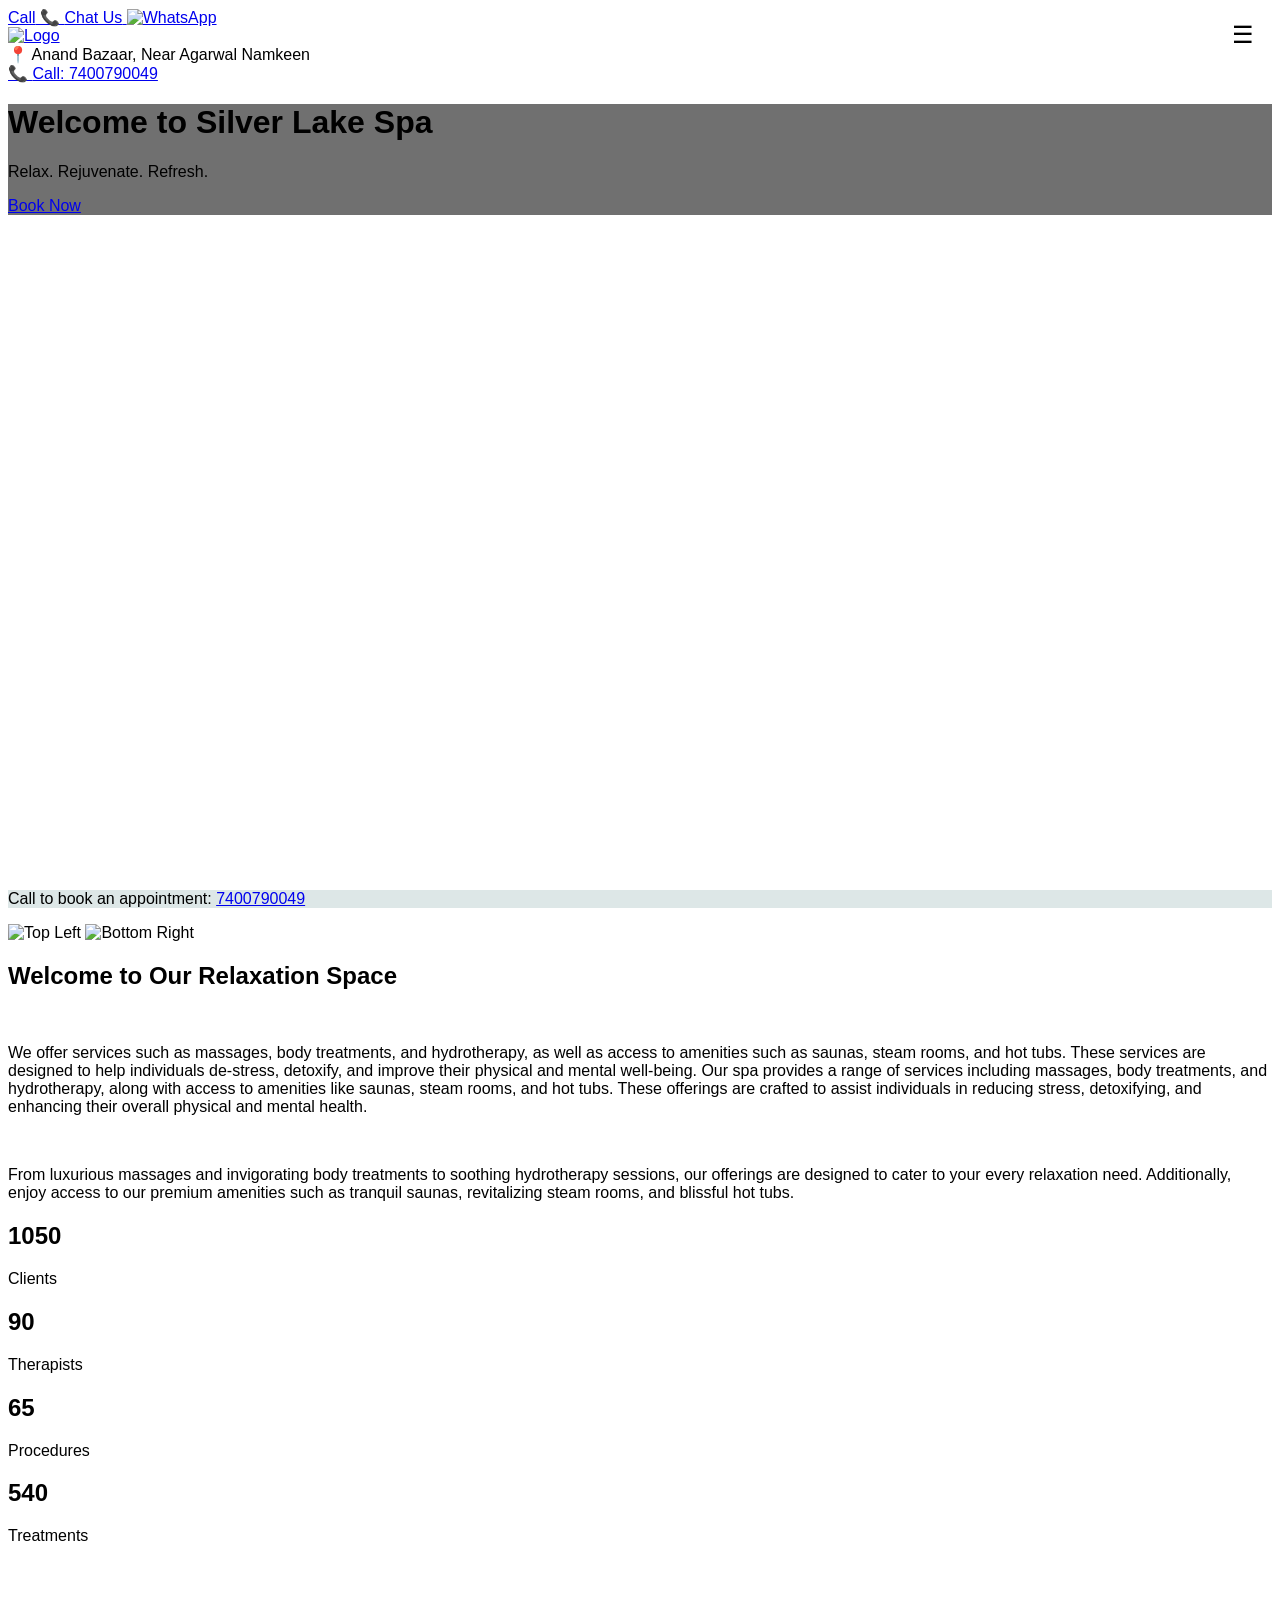
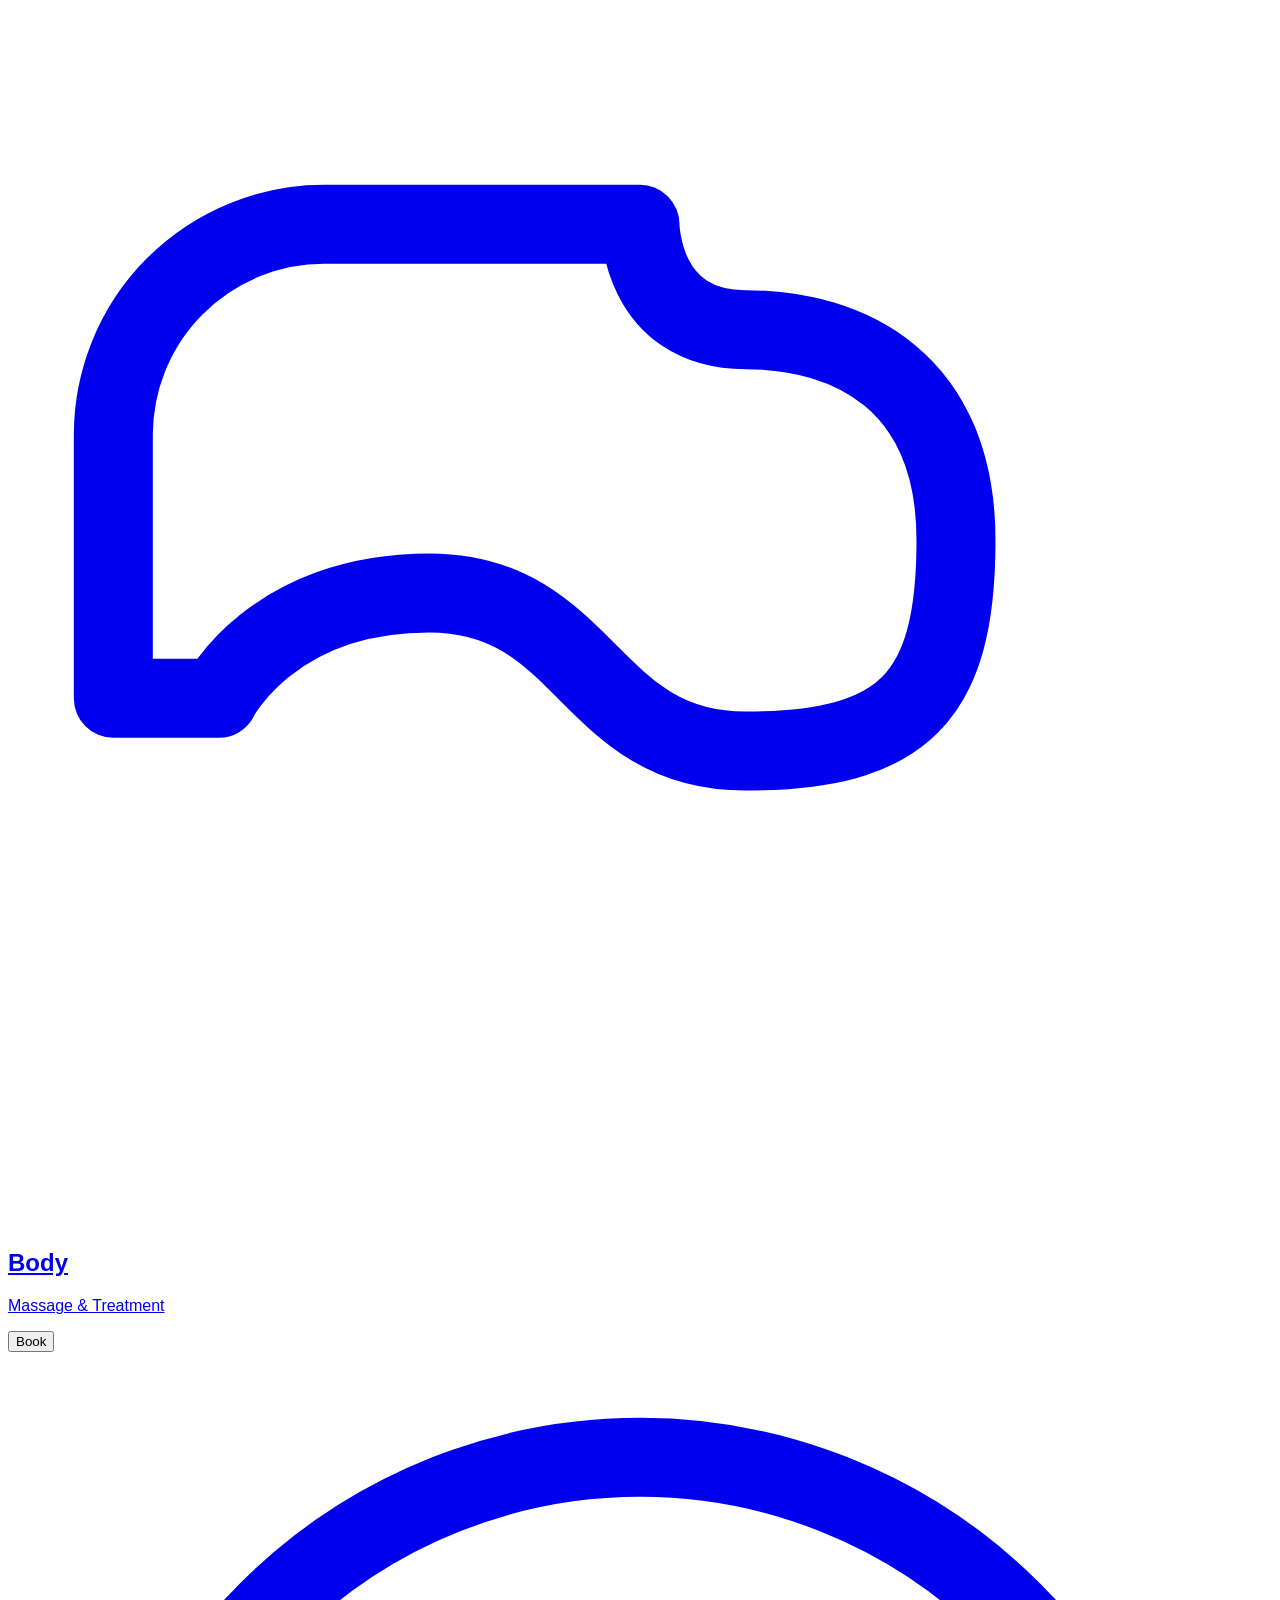
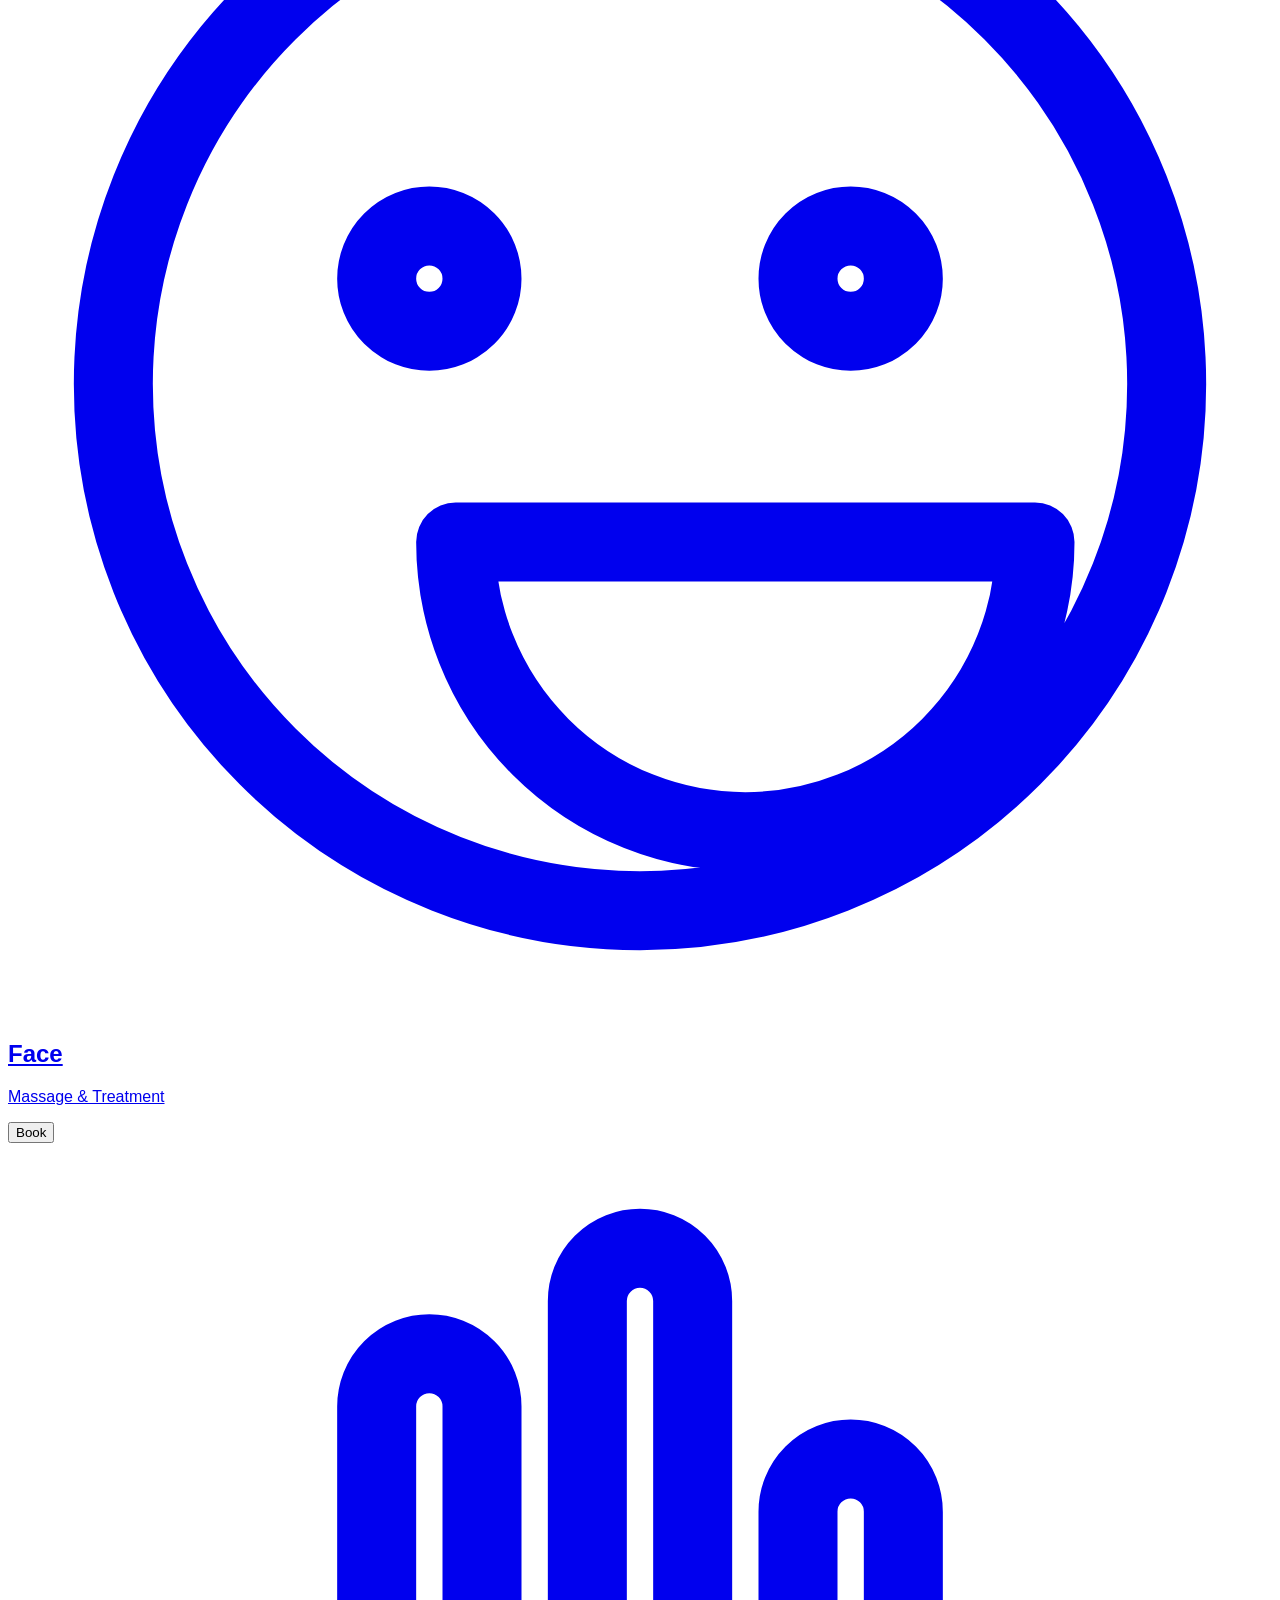
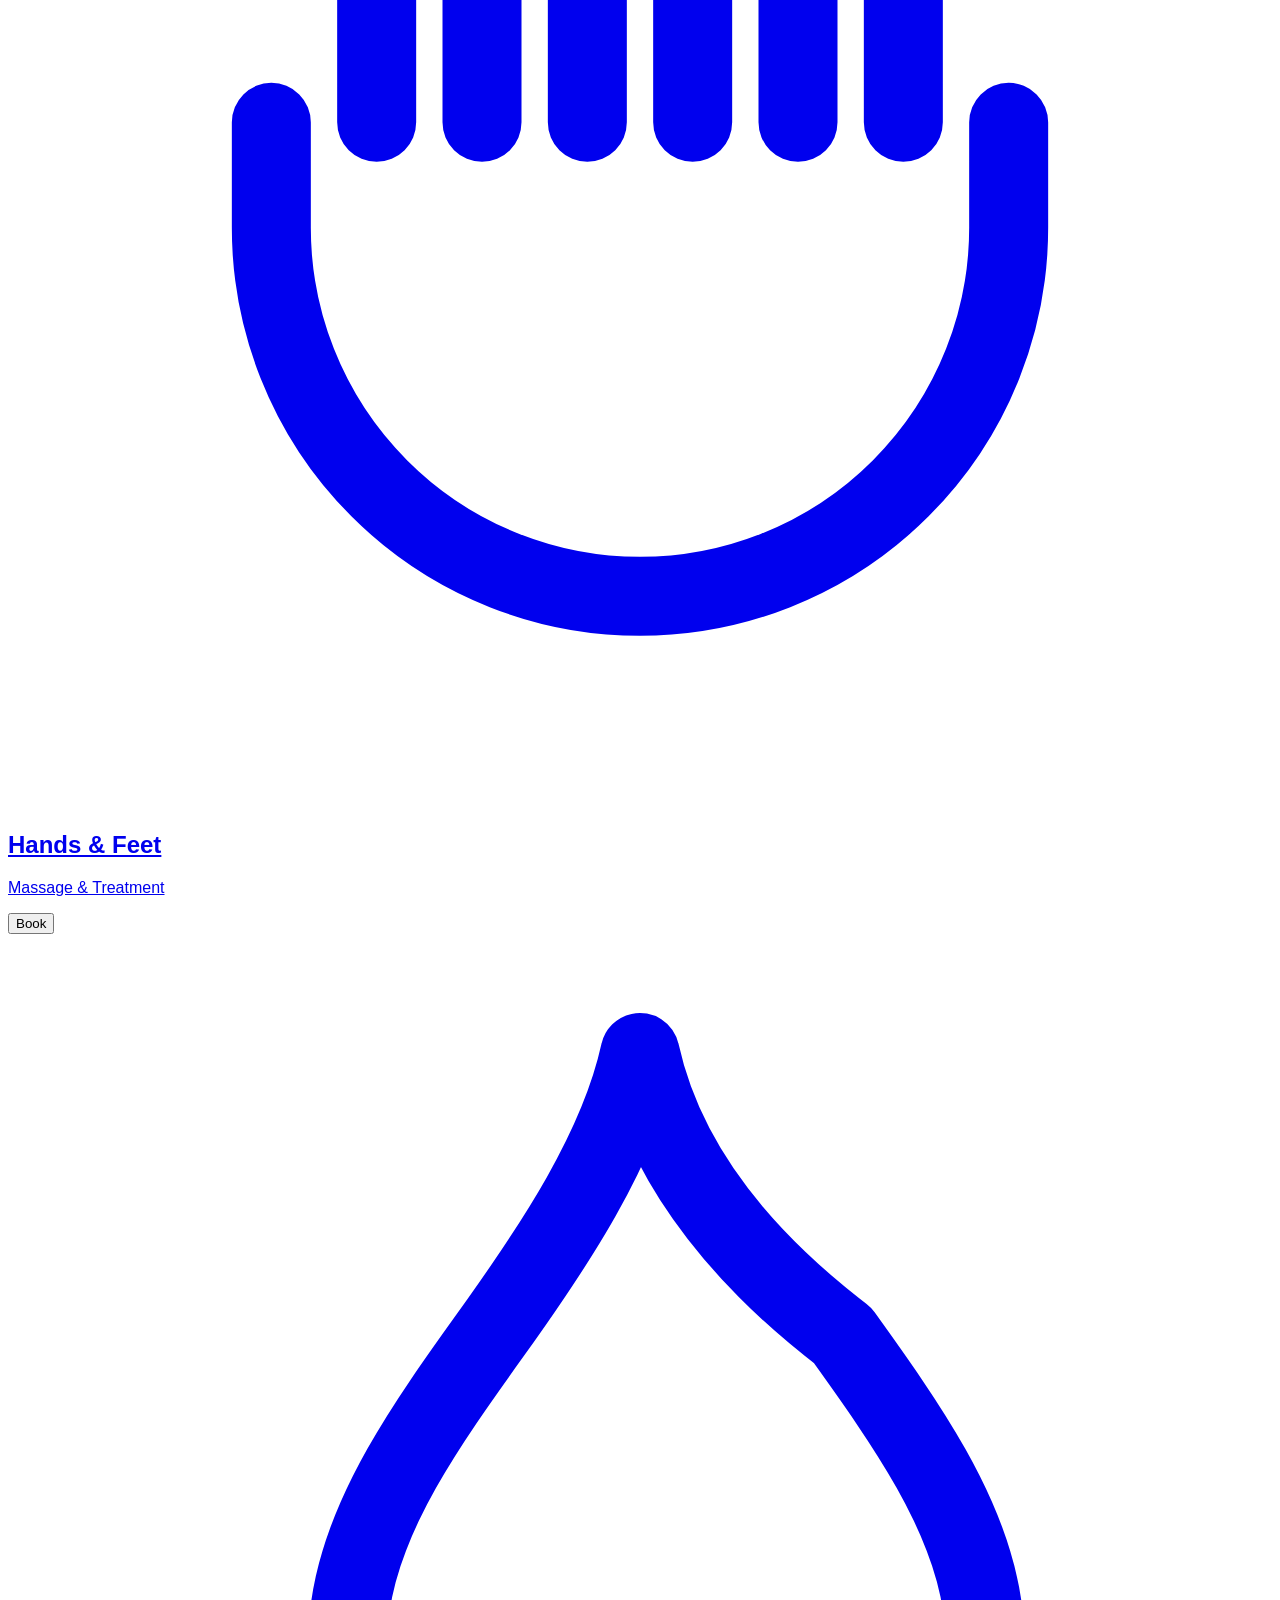
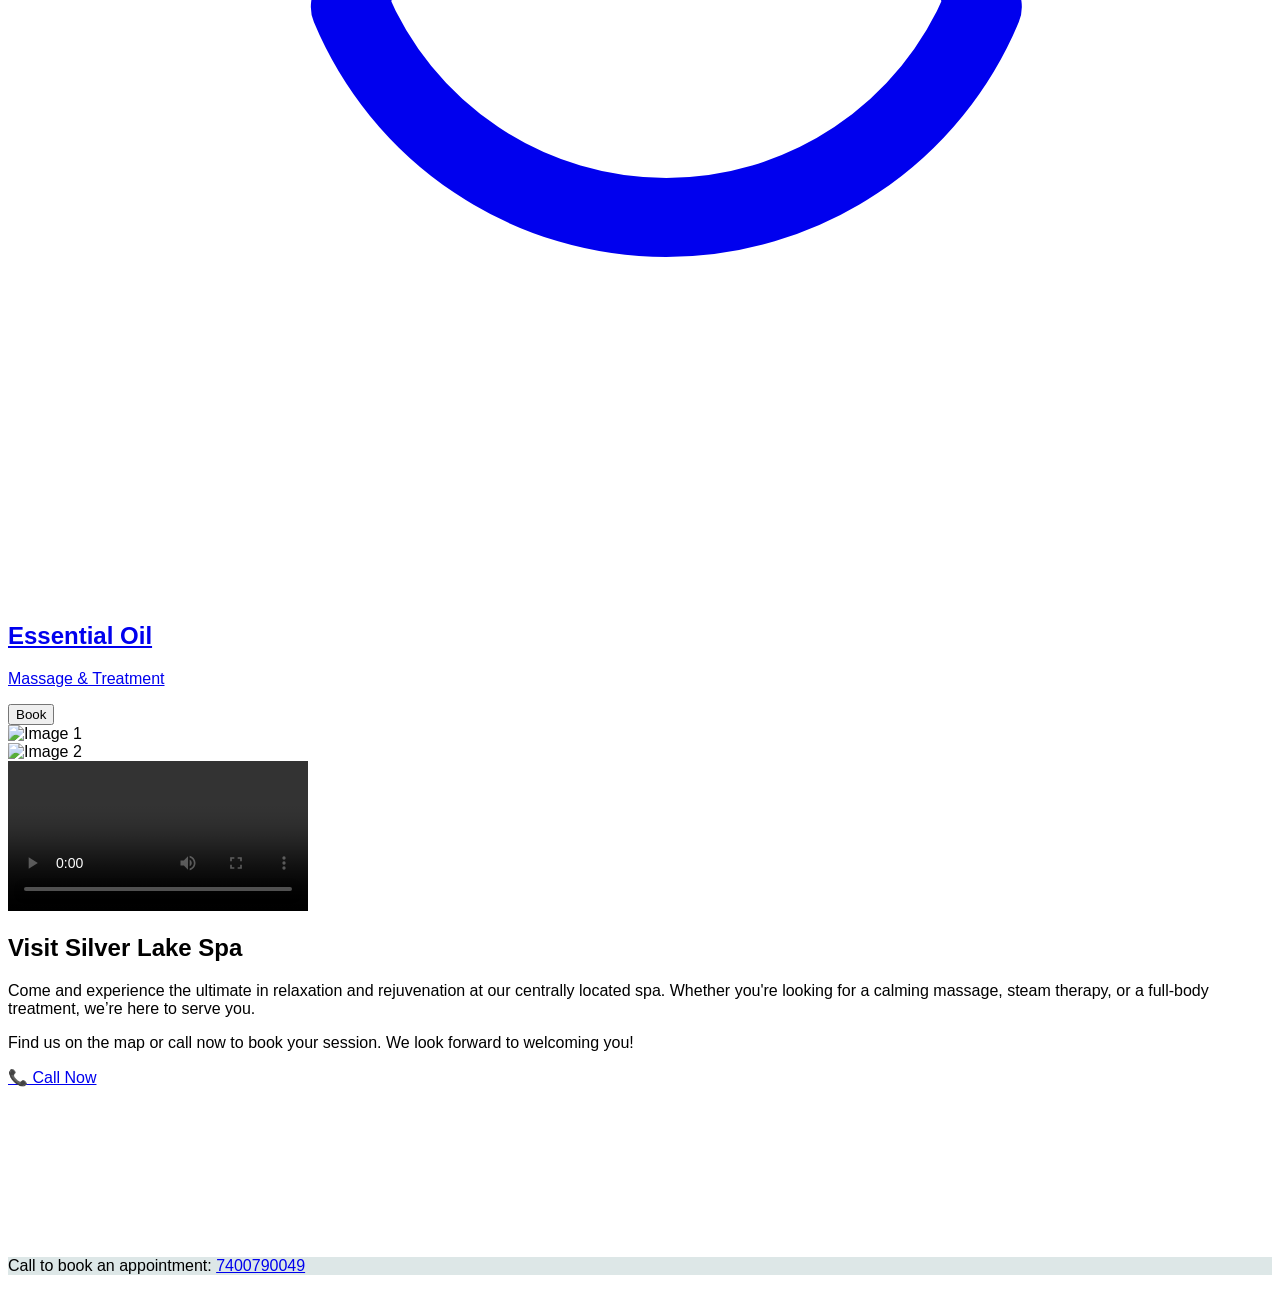
==== commit f0136291: "added fev and  page images" ====
--- a/index.html
+++ b/index.html
@@ -106,7 +106,7 @@
     <div id="slider" class="relative w-full h-screen overflow-hidden">
         <!-- Slides -->
         <div class="absolute inset-0 transition-opacity duration-1000 slider-bg flex items-center justify-center"
-            style="background-image: url('https://indorecityspa.com/wp-content/uploads/2024/05/woman-relaxing-spa3-1.png');">
+            style="background-image: url('https://images.unsplash.com/photo-1570174006382-148305ce4972?q=80&w=870&auto=format&fit=crop&ixlib=rb-4.1.0&ixid=M3wxMjA3fDB8MHxwaG90by1wYWdlfHx8fGVufDB8fHx8fA%3D%3D');">
             <div class="text-center text-white px-15 py-6 rounded-xl" style="background-color: #0000008f;">
                 <h1 class="text-4xl md:text-6xl font-bold mb-4">Welcome to Silver Lake Spa</h1>
                 <p class="text-lg md:text-2xl">Relax. Rejuvenate. Refresh.</p>
@@ -143,6 +143,30 @@
         </div>
         <div class="absolute inset-0 transition-opacity duration-1000 slider-bg flex items-center justify-center"
             style="background-image: url('https://media.istockphoto.com/id/480392420/photo/close-up-of-reflexology.jpg?s=612x612&w=0&k=20&c=aJhgnxzu3QXO1Mbfv-EBrJMOD7Fvpj3io6JM2lPcjX8=');">
+            <div class="text-center text-white px-15 py-6 rounded-xl" style="background-color: #0000008f;">
+                <h1 class="text-4xl md:text-6xl font-bold mb-4">Welcome to Silver Lake Spa</h1>
+                <p class="text-lg md:text-2xl">Relax. Rejuvenate. Refresh.</p>
+
+                <a href="tel:7400790049"
+                    class="inline-block mt-7 bg-yellow-500 text-dark hover:bg-yellow-300 px-8 py-2 transition duration-300">
+                    <span class="text-xl font-semibold ">Book Now</span>
+                </a>
+            </div>
+        </div>
+        <div class="absolute inset-0 transition-opacity duration-1000 slider-bg flex items-center justify-center"
+            style="background-image: url('https://media.istockphoto.com/id/1357320952/photo/close-up-of-a-man-getting-massage.jpg?s=612x612&w=0&k=20&c=ifmvqiDI5LyTwG6ExSw4MAaveyTK8TrcbqF5V3JYayg=');">
+            <div class="text-center text-white px-15 py-6 rounded-xl" style="background-color: #0000008f;">
+                <h1 class="text-4xl md:text-6xl font-bold mb-4">Welcome to Silver Lake Spa</h1>
+                <p class="text-lg md:text-2xl">Relax. Rejuvenate. Refresh.</p>
+
+                <a href="tel:7400790049"
+                    class="inline-block mt-7 bg-yellow-500 text-dark hover:bg-yellow-300 px-8 py-2 transition duration-300">
+                    <span class="text-xl font-semibold ">Book Now</span>
+                </a>
+            </div>
+        </div>
+        <div class="absolute inset-0 transition-opacity duration-1000 slider-bg flex items-center justify-center"
+            style="background-image: url('https://media.gq.com.mx/photos/5e062568d811050008602fea/16:9/w_2560%2Cc_limit/reglas-de-etiqueta-para-un-masaje.jpg');">
             <div class="text-center text-white px-15 py-6 rounded-xl" style="background-color: #0000008f;">
                 <h1 class="text-4xl md:text-6xl font-bold mb-4">Welcome to Silver Lake Spa</h1>
                 <p class="text-lg md:text-2xl">Relax. Rejuvenate. Refresh.</p>
